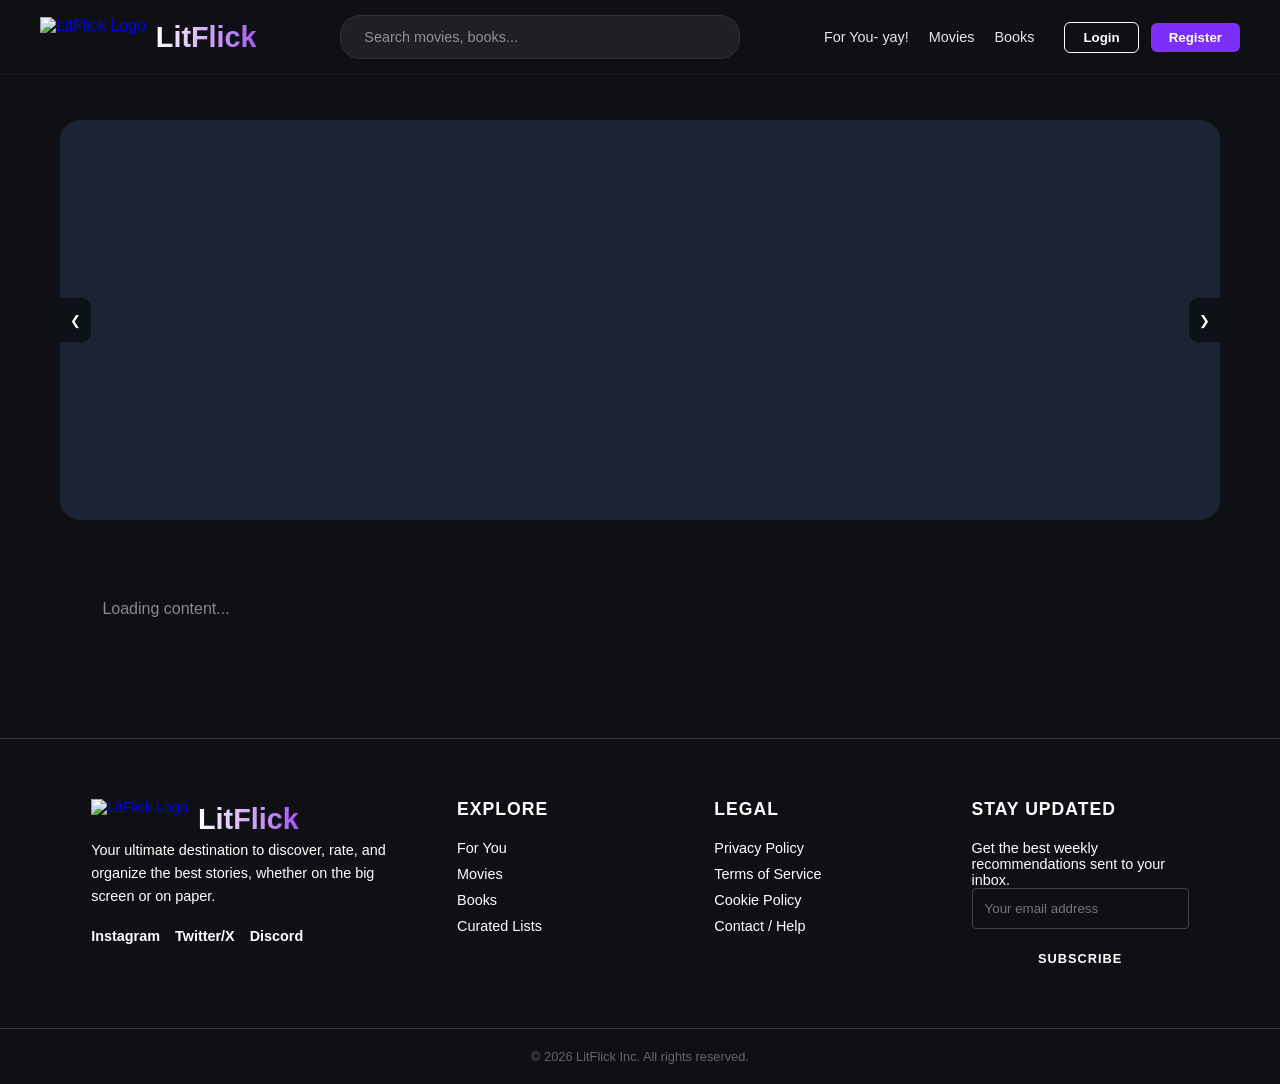
==== frontend/index.html @ e98eb0b5 "webhook final boss" ====
<!doctype html>
<html lang="en">

<head>
  <meta charset="UTF-8" />
  <meta name="viewport" content="width=device-width, initial-scale=1.0" />
  <title>LitFlick | Movie & Book Recommender</title>
  <link rel="stylesheet" href="style.css">
</head>

<body>
  <header class="main-header">
    <div class="header-left">
      <a href="#" class="logo-link">
        <img src="favicon/icono.png" alt="LitFlick Logo" class="logo-img">
      <h1 class="logo">LitFlick</h1>
      </a>
    </div>

    <div class="header-center">
    <div class="search-container">
        <input type="text" id="searchInput" placeholder="Search movies, books..." onkeyup="handleSearch()">
        <span id="clearSearch" class="clear-btn" onclick="clearSearchInput()">&times;</span>
    </div>
</div>

    <div class="header-right">
      <nav class="nav-links">
        <a href="#" class="nav-item" onclick="switchTab('recommendations')">For You- yay!</a>
        <a href="#" class="nav-item" onclick="switchTab('movies')">Movies</a>
        <a href="#" class="nav-item" onclick="switchTab('books')">Books</a>
      </nav>

      <div class="auth-buttons">
        <div class="user-info" id="userInfo">
          <span id="username" style="margin-right: 10px; font-size: 0.9rem;"></span>
        </div>
        <button class="btn-outline" id="loginBtn" onclick="showLoginModal()">Login</button>
        <button class="btn-purple" id="registerBtn" onclick="showRegisterModal()">Register</button>
        <button class="btn-outline" id="logoutBtn" onclick="logout()" style="display: none">Logout</button>
      </div>
    </div>
  </header>

  <div class="container">
    <div class="hero-carousel" id="heroCarousel">
      <button class="carousel-btn prev" onclick="moveCarousel(-1)">&#10094;</button>
      <div class="carousel-container" id="carouselContainer"></div>
      <button class="carousel-btn next" onclick="moveCarousel(1)">&#10095;</button>
      <div class="carousel-dots" id="carouselDots"></div>
    </div>

    <div id="stats" style="margin-bottom: 20px; opacity: 0.6; font-size: 0.9rem;"></div>

    <div class="grid" id="content">
      <div class="loading">Loading content...</div>
    </div>
  </div>

  <div class="modal" id="loginModal">
    <div class="modal-content" style="position: relative;">
      <span onclick="closeModal()"
        style="position: absolute; top: 10px; right: 15px; cursor: pointer; font-size: 1.5rem; opacity: 0.5;">&times;</span>

      <h2 id="modalTitle" style="margin-bottom: 20px;">Welcome</h2>
      <form id="authForm" onsubmit="handleAuth(event)">
        <div id="emailGroup" class="hidden" style="margin-bottom: 15px;">
          <input type="email" id="email" placeholder="Email"
            style="width:100%; padding:10px; background:#0f1014; border:1px solid #333; color:white; border-radius:5px;">
        </div>
        <input type="text" id="authUsername" placeholder="Username" required
          style="width:100%; padding:10px; margin-bottom:15px; background:#0f1014; border:1px solid #333; color:white; border-radius:5px;">
        <input type="password" id="authPassword" placeholder="Password" required
          style="width:100%; padding:10px; margin-bottom:15px; background:#0f1014; border:1px solid #333; color:white; border-radius:5px;">
        <button type="submit" class="btn-purple" style="width: 100%; padding: 12px;">Continue</button>
      </form>
      <p style="text-align:center; margin-top:15px; font-size:0.8rem;">
        <a onclick="toggleAuthMode()" style="color:#a855f7; cursor:pointer;">Switch Login/Register</a>
      </p>
    </div>
  </div>

  <footer class="site-footer">
    <div class="footer-container">

      <div class="footer-col">
        <div class="header-left">
      <a href="#" class="logo-link">
        <img src="favicon/icono.png" alt="LitFlick Logo" class="logo-img">
      <h1 class="logo">LitFlick</h1>
      </a>
      </div>
        <p class="footer-desc">
          Your ultimate destination to discover, rate, and organize the best stories, whether on the big
          screen or on paper.
        </p>
        <div class="social-icons">
          <a href="#" class="social-link">Instagram</a>
          <a href="#" class="social-link">Twitter/X</a>
          <a href="#" class="social-link">Discord</a>
        </div>
      </div>

      <div class="footer-col">
        <h3>Explore</h3>
        <ul class="footer-links">
          <li><a href="javascript:void(0)" onclick="switchTab('recommendations')">For You</a></li>
          <li><a href="javascript:void(0)" onclick="switchTab('movies')">Movies</a></li>
          <li><a href="javascript:void(0)" onclick="switchTab('books')">Books</a></li>
          <li><a href="#">Curated Lists</a></li>
        </ul>
      </div>

      <div class="footer-col">
        <h3>Legal</h3>
        <ul class="footer-links">
          <li><a href="#">Privacy Policy</a></li>
          <li><a href="#">Terms of Service</a></li>
          <li><a href="#">Cookie Policy</a></li>
          <li><a href="#">Contact / Help</a></li>
        </ul>
      </div>

      <div class="footer-col newsletter-col">
        <h3>Stay Updated</h3>
        <p>Get the best weekly recommendations sent to your inbox.</p>
        <form class="newsletter-form">
          <input type="email" placeholder="Your email address">
          <button type="button">Subscribe</button>
        </form>
      </div>

    </div>

    <div class="footer-bottom">
      <p>&copy; 2026 LitFlick Inc. All rights reserved.</p>
    </div>
  </footer>

  <script src="script.js"></script>

  <div id="logoutModal" class="modal">
    <div class="modal-content logout-modal-box">
        <div class="modal-icon">⚠️</div>
        <h2>Sign Out</h2>
        <p>Are you sure you want to log out of LitFlick?</p>
        <div class="modal-actions">
            <button class="btn-cancel" onclick="closeLogoutModal()">Cancel</button>
            <button class="btn-confirm-logout" onclick="confirmLogout()">Logout</button>
        </div>
    </div>
</div>

</body>

</html>
---- frontend/style.css ----
::selection {
    background: #a855f7; /* Color de fondo al resaltar */
    color: white;        /* Color del texto al resaltar */
}

* {
    margin: 0;
    padding: 0;
    box-sizing: border-box;
}

body {
    font-family: "Segoe UI", Roboto, Helvetica, Arial, sans-serif;
    background: #0f1014;
    color: white;
    min-height: 100vh;
    padding-top: 80px;
    
}

.container {
    max-width: 1200px;
    margin: 0 auto;
    padding: 20px;
}

/* --- NAVBAR FIXED  --- */
.main-header {
    display: flex;
    justify-content: space-between;
    align-items: center;
    padding: 15px 40px;
    background: #0f1014;
    position: fixed;
    top: 0;
    left: 0;
    right: 0;
    z-index: 1000;
    border-bottom: 1px solid rgba(255, 255, 255, 0.05);
}

.logo {
    font-size: 1.8rem;
    font-weight: 800;
    background: linear-gradient(to right, #ffffff, #a855f7);
    background-clip: text;
    -webkit-text-fill-color: transparent;
}

.header-center {
    flex: 0 1 400px;
}

.search-container {
    display: flex;
    align-items: center;
    background: #1f2025;
    border-radius: 20px;
    padding: 5px 15px;
    border: 1px solid #333;
    position: relative;
}

.search-container input {
    background: transparent !important;
    border: none;
    color: rgb(116, 109, 109) !important;
    padding: 8px;
    width: 100%;
    outline: none;
    font-size: 0.9rem;
    -webkit-text-fill-color: rgb(150, 143, 143) !important;
}

.search-container input::placeholder {
    color: rgba(255, 255, 255, 0.5); 
}

.search-container input:focus, 
.search-container input:active {
    background: transparent !important;
    color: rgb(112, 106, 106) !important;
}

.search-container input:-webkit-autofill,
.search-container input:-webkit-autofill:hover, 
.search-container input:-webkit-autofill:focus {
    -webkit-text-fill-color: white !important; 
    -webkit-box-shadow: 0 0 0px 1000px #1f2025 inset !important; 
    transition: background-color 5000s ease-in-out 0s;
}
.search-container input:-webkit-autofill:active {
    -webkit-text-fill-color: white !important; /* Color del texto */
    -webkit-box-shadow: 0 0 0 30px #1f2025 inset !important; /* Fondo del input */
    caret-color: white !important; /* Cursor blanco */
    transition: background-color 5000s ease-in-out 0s;
}

.search-container input:-webkit-autofill {
    -webkit-text-fill-color: white !important;
    transition: background-color 5000s ease-in-out 0s;
}

.clear-btn {
    color: white;
    font-size: 1.2rem;
    cursor: pointer;
    opacity: 0.5;
    padding-left: 10px;
    transition: 0.3s;
    user-select: none;    
    margin-left: 10px;  
    height: 100%;   
    display: flex;    
    align-items: center;  
    justify-content: center;
    line-height: 1;
}

.clear-btn:hover {
    opacity: 1;
    color: #a855f7;
}

.header-right {
    display: flex;
    align-items: center;
    gap: 30px;
}

.nav-links {
    display: flex;
    gap: 20px;
}

.nav-item {
    color: #e5e7eb;
    text-decoration: none;
    font-size: 0.9rem;
    transition: 0.3s;
}

.nav-item:hover {
    color: #a855f7;
}

.auth-buttons {
    display: flex;
    gap: 12px;
}

/* Navbar buttons */
.btn-outline {
    background: transparent;
    border: 1.5px solid white;
    color: white;
    padding: 7px 18px;
    border-radius: 6px;
    cursor: pointer;
    font-weight: 600;
}

.btn-purple {
    background: #7b2ff7;
    border: none;
    color: white;
    padding: 7px 18px;
    border-radius: 6px;
    cursor: pointer;
    font-weight: 600;
}

.btn-purple:hover {
    background: #6d28d9;
}

/* --- HERO CAROUSEL --- */
.hero-carousel {
    position: relative;
    width: 100%;
    height: 400px;
    margin-top: 20px;
    margin-bottom: 40px;
    border-radius: 20px;
    overflow: hidden;
    background: #1b2432;
}

.carousel-container {
    display: flex;
    height: 100%;
    transition: transform 0.5s ease-in-out;
}

.slide {
    min-width: 100%;
    height: 100%;
    display: flex;
    align-items: center;
    background-color: #1b2432;
    background-size: cover;
    background-position: center;
    position: relative;
}

.slide::before {
    content: '';
    position: absolute;
    inset: 0;
    background: linear-gradient(90deg, rgba(15, 16, 20, 1) 30%, rgba(15, 16, 20, 0) 100%);
}

.slide-content {
    position: relative;
    z-index: 2;
    padding: 0 60px;
    max-width: 600px;
}

.slide-content h2 {
    font-size: 2.5rem;
    margin-bottom: 10px;
}

.slide-tag {
    color: #c3f73a;
    font-weight: bold;
    text-transform: uppercase;
    font-size: 0.8rem;
    margin-bottom: 10px;
    display: block;
}

.carousel-btn {
    position: absolute;
    top: 50%;
    transform: translateY(-50%);
    background: rgba(0, 0, 0, 0.5);
    color: white;
    border: none;
    padding: 15px 10px;
    cursor: pointer;
    z-index: 10;
}

.prev {
    left: 0;
    border-radius: 0 10px 10px 0;
}

.next {
    right: 0;
    border-radius: 10px 0 0 10px;
}

/* --- GRID & CARDS --- */
.grid {
    display: grid;
    grid-template-columns: repeat(auto-fill, minmax(200px, 1fr));
    gap: 25px;
    align-items: start;
}

.card {
    background: #1b2432;
    border-radius: 12px;
    overflow: hidden;
    position: relative;
    transition: 0.3s;
    border: 1px solid rgba(255, 255, 255, 0.05);
}

.card:hover {
    transform: translateY(-10px);
    border-color: #a855f7;
}

.card-image-container {
    width: 100%;
    aspect-ratio: 2 / 3;
    position: relative;
}

.card img {
    width: 100%;
    height: 100%;
    object-fit: cover;
    image-rendering: -webkit-optimize-contrast; 
    background-color: #1b2432;
}

.rating-badge {
    position: absolute;
    top: 10px;
    right: 10px;
    background: rgba(0, 0, 0, 0.8);
    color: #ffd700;
    padding: 4px 8px;
    border-radius: 6px;
    font-weight: bold;
    font-size: 0.8rem;
}

.card-content {
    padding: 15px;
}

.card-content h3 {
    font-size: 0.95rem;
    margin-bottom: 5px;
    white-space: nowrap;
    overflow: hidden;
    text-overflow: ellipsis;
}

/* --- MODALS --- */
.modal {
    display: none;
    position: fixed;
    inset: 0;
    background: rgba(0, 0, 0, 0.8);
    z-index: 2000;
    align-items: center;
    justify-content: center;
}

.modal.active {
    display: flex;
}

.modal-content {
    background: #1b2432;
    padding: 30px;
    border-radius: 15px;
    width: 90%;
    max-width: 380px;
}

/* Utils */
.loading {
    text-align: center;
    padding: 40px;
    opacity: 0.5;
}

.hidden {
    display: none;
}

/* We use a more specific selector to win the CSS priority war */
body div#carouselContainer .slide .slide-content .slide-desc {
    text-transform: none !important;      /* Forces lowercase support */
    font-variant: normal !important;      /* Disables 'Small Caps' features */
    font-family: Arial, sans-serif !important; /* Temporarily switch to a standard font to test */
    font-weight: 400 !important;          /* Ensures it's not a heavy bold font */
    display: block !important;
}

/* User area aligned */
#userInfo {
    display: none;
    /* Se activa con JS */
    align-items: center;
    margin-right: 15px;
}

#username {
    display: flex;
    align-items: center;
    gap: 8px;
    
    color: #e5e7eb;
    font-weight: 500;
}

/* Avatar style*/
.nav-avatar {
    width: 30px;
    height: 30px;
    border-radius: 50%;
    object-fit: cover;
    border: 1px solid rgba(255, 255, 255, 0.2);
    background: #1f2025;
}

/* Auth buttons aligned */
.auth-buttons {
    display: flex;
    align-items: center;
    gap: 12px;
}

.rating-section {
    border-top: 1px solid rgba(255, 255, 255, 0.1);
    padding-top: 10px;
    margin-top: 5px;
}

.star:hover {
    transform: scale(1.2);
    display: inline-block;
    color: #ffd700 !important;
}

.star.filled {
    color: #ffd700 !important;
    text-shadow: 0 0 5px rgba(255, 215, 0, 0.5);
}

/* ================= FOOTER STYLES ================= */
.site-footer {
    background-color: var(--bg-secondary);
    padding: 60px 0 20px 0;
    margin-top: 60px;
    border-top: 1px solid #333;
    font-size: 0.9rem;
}

.footer-container {
    max-width: 1200px;
    margin: 0 auto;
    padding: 0 4%;
    display: flex;
    flex-wrap: wrap;
    justify-content: space-between;
    gap: 40px;
}

/* Columns */
.footer-col {
    flex: 1;
    min-width: 200px;
}

/* Specific style for Brand column */
.footer-col:first-child {
    flex: 1.5;
}

.footer-logo {
    font-size: 1.5rem;
    font-weight: 800;
    color: var(--text-primary);
    text-decoration: none;
    display: inline-block;
    margin-bottom: 15px;
    /* Uses the existing gradient logic */
    background: linear-gradient(135deg, #ffffff 30%, var(--accent-color) 100%);
    /*-webkit-background-clip: text;*/
    -webkit-text-fill-color: transparent;
}

.footer-desc {
    color: var(--text-secondary);
    line-height: 1.6;
    margin-bottom: 20px;
    max-width: 300px;
}

.footer-col h3 {
    color: var(--text-primary);
    margin-bottom: 20px;
    font-size: 1.1rem;
    text-transform: uppercase;
    letter-spacing: 1px;
}

.footer-links {
    list-style: none;
}

.footer-links li {
    margin-bottom: 10px;
}

.footer-links a,
.social-link {
    text-decoration: none;
    color: var(--text-secondary);
    transition: all 0.3s ease;
    display: inline-block;
}

.footer-links a:hover,
.social-link:hover {
    color: var(--accent-color);
    transform: translateX(5px);
    /* Small movement effect */
}

/* Social Icons Area */
.social-icons {
    display: flex;
    gap: 15px;
    font-weight: 600;
    margin-top: 15px;
}

/* Newsletter Form */
.newsletter-form {
    display: flex;
    flex-direction: column;
    gap: 10px;
}

.newsletter-form input {
    padding: 12px;
    border-radius: 4px;
    border: 1px solid #444;
    background-color: var(--bg-main);
    color: white;
    font-family: inherit;
}

.newsletter-form button {
    padding: 12px;
    border-radius: 4px;
    border: none;
    background-color: var(--accent-color);
    color: white;
    font-weight: bold;
    cursor: pointer;
    transition: background 0.3s;
    text-transform: uppercase;
    font-size: 0.8rem;
    letter-spacing: 1px;
}

.newsletter-form button:hover {
    background-color: #7214c7;
}

/* Footer Bottom */
.footer-bottom {
    text-align: center;
    margin-top: 50px;
    padding-top: 20px;
    border-top: 1px solid #333;
    color: #666;
    font-size: 0.8rem;
}

#logoutBtn:hover {
    border-color: #7e50a1;
    color: #e6dfee;
    background: #5c2b85;
}

/* Logout Modal styles */
.logout-modal-box {
    max-width: 400px;
    text-align: center;
    padding: 30px !important;
    border: 1px solid #333;
    background: #161b22 !important; 
    border-radius: 15px !important;
}

.modal-icon {
    font-size: 3rem;
    margin-bottom: 10px;
}

.logout-modal-box h2 {
    margin-bottom: 10px;
    color: #fff;
}

.logout-modal-box p {
    opacity: 0.7;
    margin-bottom: 25px;
}

.modal-actions {
    display: flex;
    gap: 15px;
    justify-content: center;
}

.btn-cancel {
    background: transparent;
    border: 1px solid #444;
    color: white;
    padding: 10px 25px;
    border-radius: 8px;
    cursor: pointer;
    font-weight: bold;
}

.btn-confirm-logout {
    background: #7e50a1;
    border: none;
    color: white;
    padding: 10px 25px;
    border-radius: 8px;
    cursor: pointer;
    font-weight: bold;
    transition: 0.3s;
}

.btn-confirm-logout:hover {
    background: #6d2e8a;
    transform: scale(1.05);
}


.modal.active {
    display: flex;
    align-items: center;
    justify-content: center;
    backdrop-filter: blur(5px);
    background-color: rgba(0, 0, 0, 0.7);
}

.user-profile-link:hover {
    opacity: 0.8;
}

.user-profile-link:hover .nav-avatar {
    border-color: #a855f7;
    transform: scale(1.1);
}

.nav-avatar {
    transition: all 0.3s ease;
}


#avatarInput {
    display: none;
}

.profile-input {
    width: 100%;
    padding: 12px;
    background: #0f1014;
    border: 1px solid #333;
    color: white;
    border-radius: 8px;
    outline: none;
}

.profile-input:focus {
    border-color: #a855f7;
}

/* 
To align icon and text horizontally */
.logo-link {
    display: flex;
    align-items: center;
    text-decoration: none; 
    gap: 10px;      
}

/* To control the image size */
.logo-img {
    height: 40px;       
    width: auto;
    display: block;
}

/* Make sure the H1 doesn't have margins that will mess up the alignment. */
.logo {
    margin: 0;
    line-height: 1;
}

/* If the image is basically a white block (like Google's placeholder), 
   we can use a mix-blend-mode to make it invisible against a dark background */
.grid-img {
    mix-blend-mode: screen; /* This hides white backgrounds on dark themes */
    background-color: #1b2432; /* Matches your card background */
    width: 100%;
    height: 100%;
    display: block;
    object-fit: cover;
    background: #1b2432;
}



.card {
    /* Ensure the grid doesn't jump around too much */
    min-height: 400px; 
}

#carouselContainer {
    display: flex;
    /* This controls the speed. Lower = Faster. 
       cubic-bezier makes the start/end feel more natural. */
    transition: transform 0.5s cubic-bezier(0.25, 1, 0.5, 1);
    width: 100%;
    will-change: transform; /* Helps the browser optimize the movement */
}

/* --- RECOMMENDATION UNLOCK SECTION --- */
.auth-cta-container {
    grid-column: 1 / -1;
    display: flex;
    flex-direction: column;
    align-items: center;    /* Center content horizontally */
    justify-content: center; 
    text-align: center;     /* Center text lines */
    padding: 80px 20px;
    background: rgba(255, 255, 255, 0.02); 
    border-radius: 20px;
    border: 1px solid rgba(168, 85, 247, 0.1); 
    margin: 40px 0;
}

.auth-cta-container h2 {
    font-size: 2.8rem;
    font-weight: 800;
    margin-bottom: 20px;
    background: linear-gradient(to right, #ffffff, #a855f7);
    
    /* FIX: Added standard property to remove VS Code orange warning */
    -webkit-background-clip: text;
    background-clip: text; 
    -webkit-text-fill-color: transparent;
}

.auth-cta-container p {
    color: #94a3b8;
    max-width: 450px;
    line-height: 1.6;
    /* Increased margin to push the button further down */
    margin-bottom: 40px; 
    font-size: 1.1rem;
}

/* THE "LOGIN NOW" BUTTON */
.btn-cta-login {
    background: linear-gradient(135deg, #a855f7 0%, #7e22ce 100%);
    color: white;
    padding: 16px 40px;
    font-size: 1rem;
    font-weight: 700;
    border: none;
    border-radius: 12px;
    cursor: pointer;
    text-transform: uppercase;
    letter-spacing: 1.5px;
    transition: all 0.3s ease;
    
    /* Added a bit of extra top margin for safety */
    margin-top: 10px;
    
    /* Neon glow effect */
    box-shadow: 0 4px 20px rgba(168, 85, 247, 0.4);
}

.btn-cta-login:hover {
    transform: translateY(-4px); /* Moves up slightly when hovered */
    box-shadow: 0 8px 30px rgba(168, 85, 247, 0.6);
    background: linear-gradient(135deg, #b76eff 0%, #8b5cf6 100%);
}
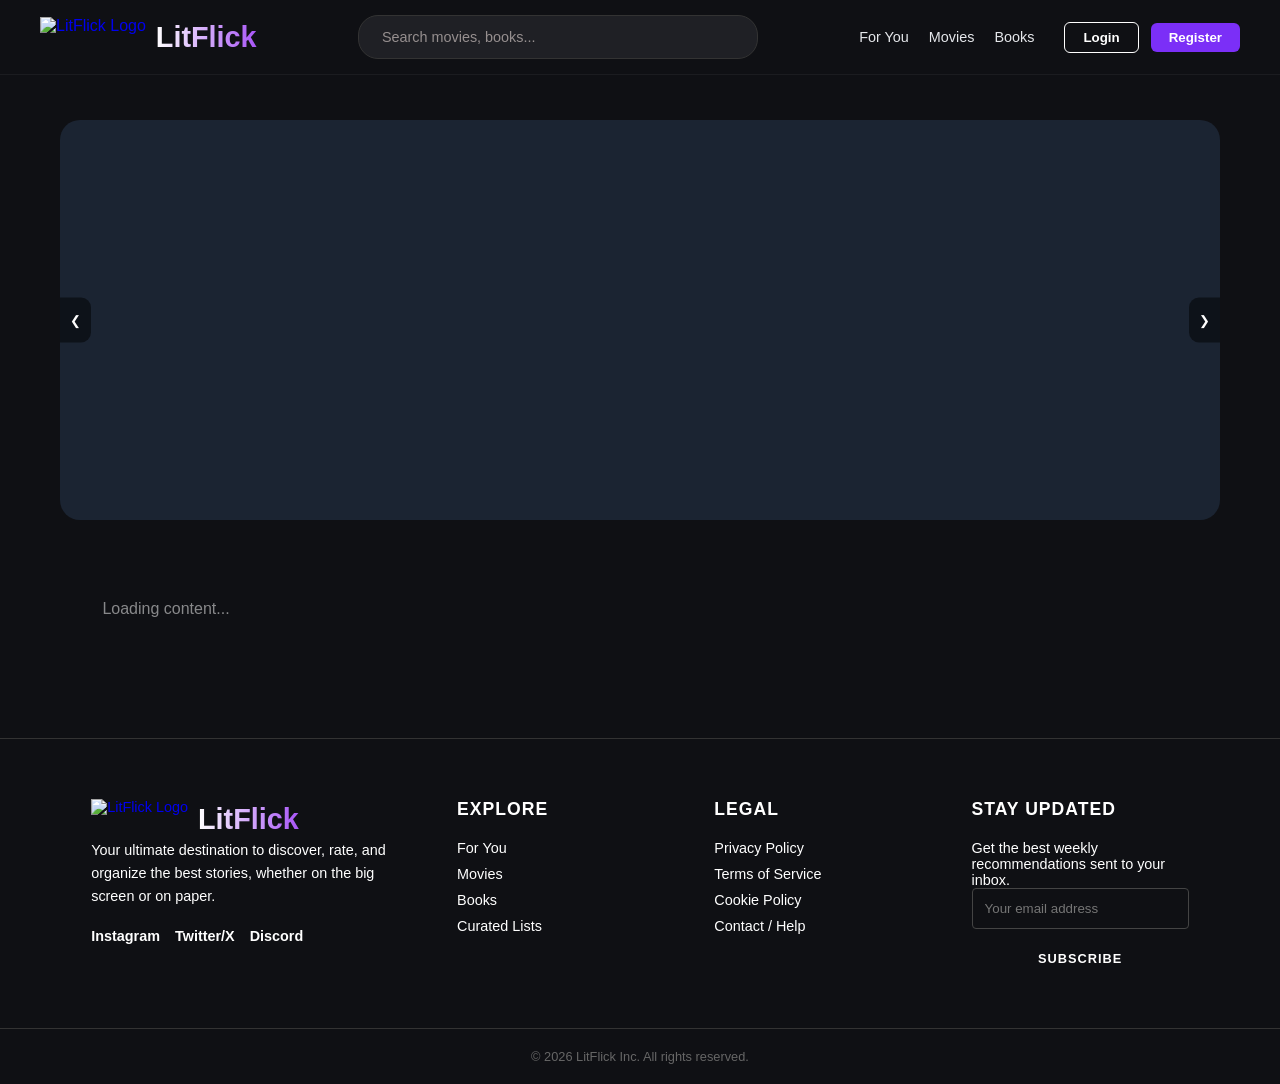
==== commit efba318f: "Responsiveness" ====
--- a/frontend/index.html
+++ b/frontend/index.html
@@ -13,20 +13,27 @@
     <div class="header-left">
       <a href="#" class="logo-link">
         <img src="favicon/icono.png" alt="LitFlick Logo" class="logo-img">
-      <h1 class="logo">LitFlick</h1>
+        <h1 class="logo">LitFlick</h1>
       </a>
     </div>
 
     <div class="header-center">
-    <div class="search-container">
+      <div class="search-container">
         <input type="text" id="searchInput" placeholder="Search movies, books..." onkeyup="handleSearch()">
         <span id="clearSearch" class="clear-btn" onclick="clearSearchInput()">&times;</span>
+      </div>
+    </div>
+
+    <div class="header-right" id="navDrawer">
+
+      <div class="mobile-only-search">
+    <div class="search-container">
+        <input type="text" id="searchInputMobile" placeholder="Search..." onkeyup="handleSearch(true)">
+        <span id="clearSearchMobile" class="clear-btn" onclick="clearSearchInput(true)">&times;</span>
     </div>
 </div>
-
-    <div class="header-right">
       <nav class="nav-links">
-        <a href="#" class="nav-item" onclick="switchTab('recommendations')">For You- yay!</a>
+        <a href="#" class="nav-item" onclick="switchTab('recommendations')">For You</a>
         <a href="#" class="nav-item" onclick="switchTab('movies')">Movies</a>
         <a href="#" class="nav-item" onclick="switchTab('books')">Books</a>
       </nav>
@@ -39,6 +46,11 @@
         <button class="btn-purple" id="registerBtn" onclick="showRegisterModal()">Register</button>
         <button class="btn-outline" id="logoutBtn" onclick="logout()" style="display: none">Logout</button>
       </div>
+    </div>
+    <div class="hamburger" id="hamburger" onclick="toggleMobileMenu()">
+      <span></span>
+      <span></span>
+      <span></span>
     </div>
   </header>
 
@@ -85,11 +97,11 @@
 
       <div class="footer-col">
         <div class="header-left">
-      <a href="#" class="logo-link">
-        <img src="favicon/icono.png" alt="LitFlick Logo" class="logo-img">
-      <h1 class="logo">LitFlick</h1>
-      </a>
-      </div>
+          <a href="#" class="logo-link">
+            <img src="favicon/icono.png" alt="LitFlick Logo" class="logo-img">
+            <h1 class="logo">LitFlick</h1>
+          </a>
+        </div>
         <p class="footer-desc">
           Your ultimate destination to discover, rate, and organize the best stories, whether on the big
           screen or on paper.
@@ -141,16 +153,16 @@
 
   <div id="logoutModal" class="modal">
     <div class="modal-content logout-modal-box">
-        <div class="modal-icon">⚠️</div>
-        <h2>Sign Out</h2>
-        <p>Are you sure you want to log out of LitFlick?</p>
-        <div class="modal-actions">
-            <button class="btn-cancel" onclick="closeLogoutModal()">Cancel</button>
-            <button class="btn-confirm-logout" onclick="confirmLogout()">Logout</button>
-        </div>
+      <div class="modal-icon">⚠️</div>
+      <h2>Sign Out</h2>
+      <p>Are you sure you want to log out of LitFlick?</p>
+      <div class="modal-actions">
+        <button class="btn-cancel" onclick="closeLogoutModal()">Cancel</button>
+        <button class="btn-confirm-logout" onclick="confirmLogout()">Logout</button>
+      </div>
     </div>
-</div>
+  </div>
 
 </body>
 
-</html>
+</html>
--- a/frontend/style.css
+++ b/frontend/style.css
@@ -757,3 +757,177 @@
     background: linear-gradient(135deg, #b76eff 0%, #8b5cf6 100%);
 }
 
+/* --- RESPONSIVE DESIGN --- */
+
+/* Hamburger Icon */
+.hamburger {
+    display: none;
+    flex-direction: column;
+    gap: 5px;
+    cursor: pointer;
+    z-index: 1001;
+    padding: 10px;
+}
+
+.hamburger span {
+    width: 25px;
+    height: 3px;
+    background-color: white;
+    border-radius: 2px;
+    transition: 0.3s;
+}
+
+/* Tablet & Mobile (992px and down) */
+@media (max-width: 1070px) {
+    .hamburger {
+        display: flex;
+    }
+
+    .header-center {
+        flex: 0 1 200px; /* Shorter search bar */
+    }
+
+    .header-right {
+        position: fixed;
+        top: 0;
+        right: -280px; /* Hidden by default */
+        width: 280px;
+        height: 100vh;
+        background: #1b2432;
+        flex-direction: column;
+        justify-content: flex-start;
+        
+        
+        gap: 40px;
+        transition: 0.4s cubic-bezier(0.4, 0, 0.2, 1);
+        box-shadow: -10px 0 30px rgba(0,0,0,0.5);
+        z-index: 1000;
+
+
+        
+        align-items: center;      /* Centers items horizontally */
+        text-align: center;       /* Centers text inside items */
+        padding: 80px 30px 40px;  /* Adjust padding if needed */
+    
+    }
+
+    .header-right.active {
+        right: 0;
+    }
+
+    .nav-links {
+        flex-direction: column;
+        gap: 25px;
+        width: 100%;
+    }
+
+    .nav-item {
+        font-size: 1.2rem;
+        display: block;
+        width: 100%;
+    }
+
+    .auth-buttons {
+        display: flex;
+        flex-direction: column;
+        align-items: center;    /* Centers the buttons and user-info block */
+        width: 100%;
+        gap: 20px;
+        border-top: 1px solid rgba(255, 255, 255, 0.1);
+        padding-top: 25px;
+        margin-top: 10px;
+    }
+
+    #userInfo {
+        margin-bottom: 20px;
+    }
+
+    /* Animation for Hamburger to X */
+    .hamburger.open span:nth-child(1) { transform: rotate(45deg) translate(5px, 6px); }
+    .hamburger.open span:nth-child(2) { opacity: 0; }
+    .hamburger.open span:nth-child(3) { transform: rotate(-45deg) translate(5px, -6px); }
+
+    /* Hero Carousel adjustment */
+    .hero-carousel { height: 300px; }
+    .slide-content h2 { font-size: 1.8rem; }
+    .slide-content { padding: 0 30px; }
+}
+
+/* Phones (600px and down) */
+@media (max-width: 600px) {
+    .main-header { padding: 10px 20px; }    
+    .logo { font-size: 1.4rem; }
+    .logo-img { height: 30px; }
+
+    .header-right {
+        justify-content: flex-start;
+        align-items: center;      /* Centers items horizontally */
+        text-align: center;       /* Centers text inside items */
+        flex-direction: column;
+        padding: 80px 25px 40px;  /* Adjust padding if needed */
+        gap: 10px;
+    }
+
+    .nav-links {
+        display: flex;
+        flex-direction: column;
+        align-items: center;      /* Centers links horizontally */        
+        width: 100%;
+        gap: 15px;
+    }
+
+    .nav-item {
+        width: 100%;
+        font-size: 1.2rem;
+    }
+
+    .header-center { display: none; } /* Hide search or move it to menu */
+
+    .grid {
+        grid-template-columns: repeat(2, 1fr); /* 2 items per row on mobile */
+        gap: 15px;
+    }
+
+    .hero-carousel { height: 250px; }
+    .slide-desc { display: none !important; } /* Hide desc on very small screens */
+
+    .auth-buttons {
+        display: flex;
+        flex-direction: column;
+        align-items: center;
+        width: 100%;
+        gap: 15px;
+        border-top: 1px solid rgba(255, 255, 255, 0.1);
+        padding-top: 20px;
+        margin-top: 10px; /* Separates the logout section from the links */
+    }
+}
+
+
+/* By default, the menu search bar is hidden. */
+.mobile-only-search {
+    display: none;
+}
+
+/* When the screen is smaller than 600px */
+@media (max-width: 600px) {
+    /* 1. We hide the search bar that's in the center of the header */
+    header > .header-center {
+        display: none !important;
+    }
+
+    /* 2. We show the search bar that is inside the hamburger menu. */
+    .mobile-only-search {
+        display: block;
+        width: 100%;
+        margin-bottom: 5px; /* Space before 'For You' */
+    }
+
+    .mobile-only-search .search-container {
+        width: 100%;
+        background: #0f1014;        
+    }
+}
+
+
+
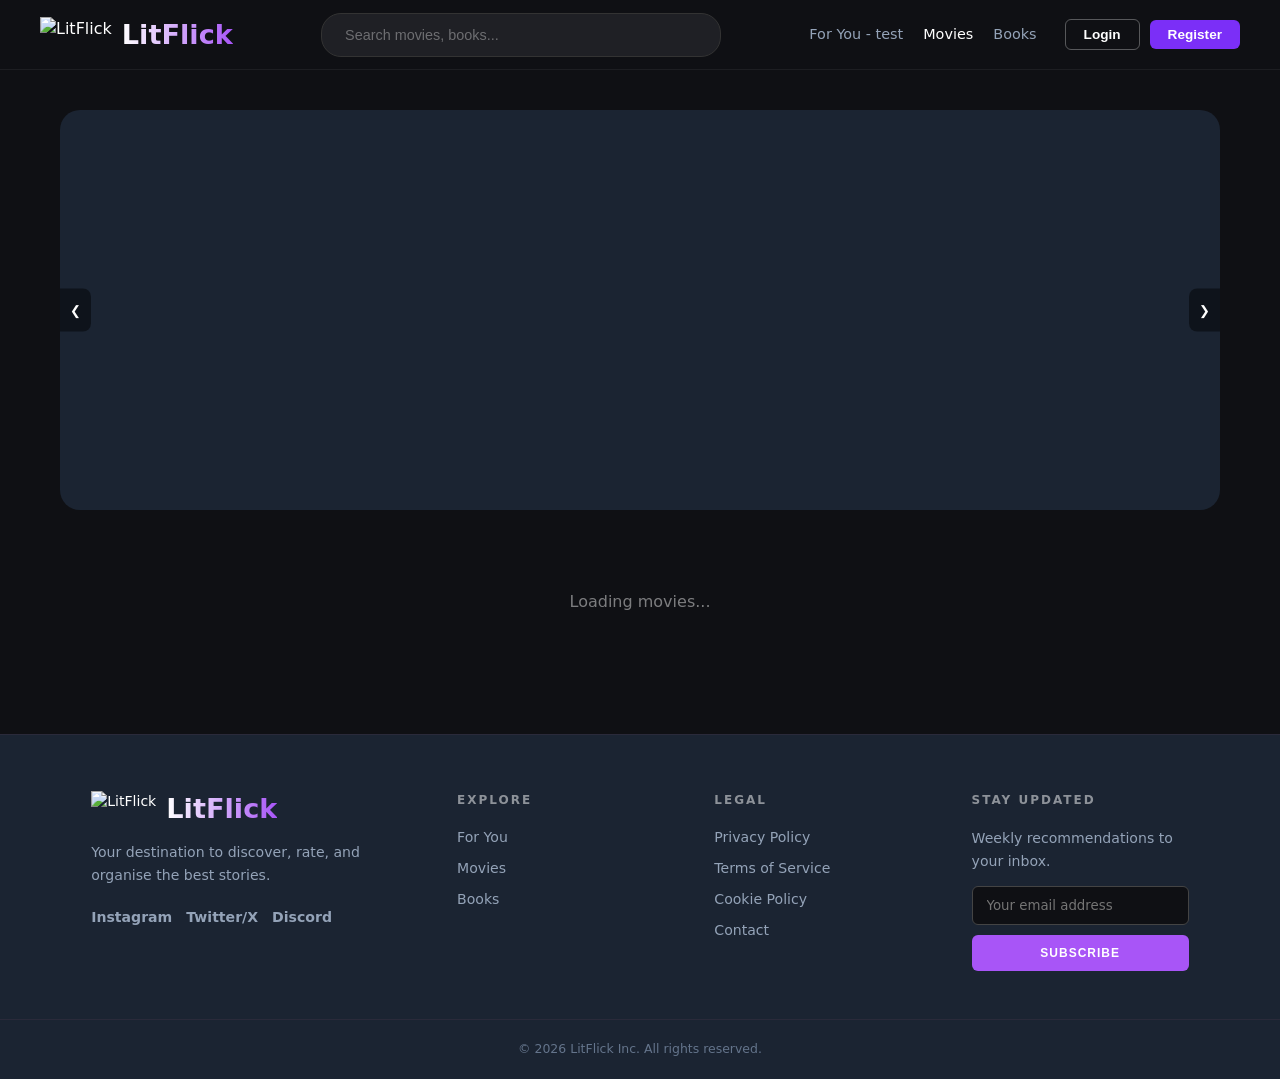
==== commit 8694fccf: "test for showcase" ====
--- a/frontend/index.html
+++ b/frontend/index.html
@@ -1,168 +1,223 @@
 <!doctype html>
 <html lang="en">
-
-<head>
-  <meta charset="UTF-8" />
-  <meta name="viewport" content="width=device-width, initial-scale=1.0" />
-  <title>LitFlick | Movie & Book Recommender</title>
-  <link rel="stylesheet" href="style.css">
-</head>
-
-<body>
-  <header class="main-header">
-    <div class="header-left">
-      <a href="#" class="logo-link">
-        <img src="favicon/icono.png" alt="LitFlick Logo" class="logo-img">
-        <h1 class="logo">LitFlick</h1>
-      </a>
+  <head>
+    <meta charset="UTF-8" />
+    <meta name="viewport" content="width=device-width, initial-scale=1.0" />
+    <title>LitFlick | Movies</title>
+    <link rel="stylesheet" href="style.css" />
+  </head>
+  <body>
+    <header class="main-header">
+      <div class="header-left">
+        <a href="index.html" class="logo-link">
+          <img src="favicon/icono.png" alt="LitFlick" class="logo-img" />
+          <h1 class="logo">LitFlick</h1>
+        </a>
+      </div>
+      <div class="header-center">
+        <div class="search-container">
+          <input
+            type="text"
+            id="searchInput"
+            placeholder="Search movies, books..."
+            onkeyup="handleSearch()"
+          />
+          <span id="clearSearch" class="clear-btn" onclick="clearSearchInput()"
+            >&times;</span
+          >
+        </div>
+      </div>
+      <div class="header-right">
+        <nav class="nav-links">
+          <a href="recommendations.html" class="nav-item">For You - test</a>
+          <a href="index.html" class="nav-item active">Movies</a>
+          <a href="books.html" class="nav-item">Books</a>
+          <a
+            href="admin.html"
+            class="nav-item"
+            id="adminNavLink"
+            style="display: none; color: #a855f7"
+            >Admin</a
+          >
+        </nav>
+        <div class="auth-buttons">
+          <div class="user-info" id="userInfo">
+            <span id="username" style="font-size: 0.9rem"></span>
+          </div>
+          <button class="btn-outline" id="loginBtn" onclick="showLoginModal()">
+            Login
+          </button>
+          <button
+            class="btn-purple"
+            id="registerBtn"
+            onclick="showRegisterModal()"
+          >
+            Register
+          </button>
+          <button
+            class="btn-outline"
+            id="logoutBtn"
+            onclick="logout()"
+            style="display: none"
+          >
+            Logout
+          </button>
+        </div>
+      </div>
+    </header>
+
+    <div class="container">
+      <div class="hero-carousel" id="heroCarousel">
+        <button class="carousel-btn prev" onclick="moveCarousel(-1)">
+          &#10094;
+        </button>
+        <div id="carouselContainer"></div>
+        <button class="carousel-btn next" onclick="moveCarousel(1)">
+          &#10095;
+        </button>
+        <div class="carousel-dots" id="carouselDots"></div>
+      </div>
+      <div
+        id="stats"
+        style="margin-bottom: 20px; opacity: 0.6; font-size: 0.9rem"
+      ></div>
+      <div class="grid" id="content">
+        <div class="loading">Loading movies...</div>
+      </div>
     </div>
 
-    <div class="header-center">
-      <div class="search-container">
-        <input type="text" id="searchInput" placeholder="Search movies, books..." onkeyup="handleSearch()">
-        <span id="clearSearch" class="clear-btn" onclick="clearSearchInput()">&times;</span>
-      </div>
-    </div>
-
-    <div class="header-right" id="navDrawer">
-
-      <div class="mobile-only-search">
-    <div class="search-container">
-        <input type="text" id="searchInputMobile" placeholder="Search..." onkeyup="handleSearch(true)">
-        <span id="clearSearchMobile" class="clear-btn" onclick="clearSearchInput(true)">&times;</span>
-    </div>
-</div>
-      <nav class="nav-links">
-        <a href="#" class="nav-item" onclick="switchTab('recommendations')">For You</a>
-        <a href="#" class="nav-item" onclick="switchTab('movies')">Movies</a>
-        <a href="#" class="nav-item" onclick="switchTab('books')">Books</a>
-      </nav>
-
-      <div class="auth-buttons">
-        <div class="user-info" id="userInfo">
-          <span id="username" style="margin-right: 10px; font-size: 0.9rem;"></span>
-        </div>
-        <button class="btn-outline" id="loginBtn" onclick="showLoginModal()">Login</button>
-        <button class="btn-purple" id="registerBtn" onclick="showRegisterModal()">Register</button>
-        <button class="btn-outline" id="logoutBtn" onclick="logout()" style="display: none">Logout</button>
-      </div>
-    </div>
-    <div class="hamburger" id="hamburger" onclick="toggleMobileMenu()">
-      <span></span>
-      <span></span>
-      <span></span>
-    </div>
-  </header>
-
-  <div class="container">
-    <div class="hero-carousel" id="heroCarousel">
-      <button class="carousel-btn prev" onclick="moveCarousel(-1)">&#10094;</button>
-      <div class="carousel-container" id="carouselContainer"></div>
-      <button class="carousel-btn next" onclick="moveCarousel(1)">&#10095;</button>
-      <div class="carousel-dots" id="carouselDots"></div>
-    </div>
-
-    <div id="stats" style="margin-bottom: 20px; opacity: 0.6; font-size: 0.9rem;"></div>
-
-    <div class="grid" id="content">
-      <div class="loading">Loading content...</div>
-    </div>
-  </div>
-
-  <div class="modal" id="loginModal">
-    <div class="modal-content" style="position: relative;">
-      <span onclick="closeModal()"
-        style="position: absolute; top: 10px; right: 15px; cursor: pointer; font-size: 1.5rem; opacity: 0.5;">&times;</span>
-
-      <h2 id="modalTitle" style="margin-bottom: 20px;">Welcome</h2>
-      <form id="authForm" onsubmit="handleAuth(event)">
-        <div id="emailGroup" class="hidden" style="margin-bottom: 15px;">
-          <input type="email" id="email" placeholder="Email"
-            style="width:100%; padding:10px; background:#0f1014; border:1px solid #333; color:white; border-radius:5px;">
-        </div>
-        <input type="text" id="authUsername" placeholder="Username" required
-          style="width:100%; padding:10px; margin-bottom:15px; background:#0f1014; border:1px solid #333; color:white; border-radius:5px;">
-        <input type="password" id="authPassword" placeholder="Password" required
-          style="width:100%; padding:10px; margin-bottom:15px; background:#0f1014; border:1px solid #333; color:white; border-radius:5px;">
-        <button type="submit" class="btn-purple" style="width: 100%; padding: 12px;">Continue</button>
-      </form>
-      <p style="text-align:center; margin-top:15px; font-size:0.8rem;">
-        <a onclick="toggleAuthMode()" style="color:#a855f7; cursor:pointer;">Switch Login/Register</a>
-      </p>
-    </div>
-  </div>
-
-  <footer class="site-footer">
-    <div class="footer-container">
-
-      <div class="footer-col">
-        <div class="header-left">
-          <a href="#" class="logo-link">
-            <img src="favicon/icono.png" alt="LitFlick Logo" class="logo-img">
+    <footer class="site-footer">
+      <div class="footer-container">
+        <div class="footer-col">
+          <a href="index.html" class="logo-link">
+            <img src="favicon/icono.png" alt="LitFlick" class="logo-img" />
             <h1 class="logo">LitFlick</h1>
           </a>
-        </div>
-        <p class="footer-desc">
-          Your ultimate destination to discover, rate, and organize the best stories, whether on the big
-          screen or on paper.
+          <p class="footer-desc">
+            Your destination to discover, rate, and organise the best stories.
+          </p>
+          <div class="social-icons">
+            <a href="#" class="social-link">Instagram</a>
+            <a href="#" class="social-link">Twitter/X</a>
+            <a href="#" class="social-link">Discord</a>
+          </div>
+        </div>
+        <div class="footer-col">
+          <h3>Explore</h3>
+          <ul class="footer-links">
+            <li><a href="recommendations.html">For You</a></li>
+            <li><a href="index.html">Movies</a></li>
+            <li><a href="books.html">Books</a></li>
+          </ul>
+        </div>
+        <div class="footer-col">
+          <h3>Legal</h3>
+          <ul class="footer-links">
+            <li><a href="#">Privacy Policy</a></li>
+            <li><a href="#">Terms of Service</a></li>
+            <li><a href="#">Cookie Policy</a></li>
+            <li><a href="#">Contact</a></li>
+          </ul>
+        </div>
+        <div class="footer-col">
+          <h3>Stay Updated</h3>
+          <p style="color: #94a3b8; line-height: 1.6; margin-bottom: 14px">
+            Weekly recommendations to your inbox.
+          </p>
+          <form class="newsletter-form">
+            <input type="email" placeholder="Your email address" />
+            <button type="button">Subscribe</button>
+          </form>
+        </div>
+      </div>
+      <div class="footer-bottom">
+        <p>&copy; 2026 LitFlick Inc. All rights reserved.</p>
+      </div>
+    </footer>
+
+    <!-- Modals -->
+    <div class="modal" id="loginModal">
+      <div class="modal-content" style="position: relative">
+        <span
+          onclick="closeModal()"
+          style="
+            position: absolute;
+            top: 10px;
+            right: 15px;
+            cursor: pointer;
+            font-size: 1.5rem;
+            opacity: 0.5;
+          "
+          >&times;</span
+        >
+        <h2 id="modalTitle" style="margin-bottom: 20px">Welcome</h2>
+        <form id="authForm" onsubmit="handleAuth(event)">
+          <div id="emailGroup" class="hidden" style="margin-bottom: 15px">
+            <input
+              type="email"
+              id="email"
+              placeholder="Email"
+              class="profile-input"
+            />
+          </div>
+          <input
+            type="text"
+            id="authUsername"
+            placeholder="Username"
+            required
+            class="profile-input"
+            style="margin-bottom: 12px"
+          />
+          <input
+            type="password"
+            id="authPassword"
+            placeholder="Password"
+            required
+            class="profile-input"
+            style="margin-bottom: 12px"
+          />
+          <button
+            type="submit"
+            class="btn-purple"
+            style="width: 100%; padding: 12px"
+          >
+            Continue
+          </button>
+        </form>
+        <p style="text-align: center; margin-top: 14px; font-size: 0.8rem">
+          <a onclick="toggleAuthMode()" style="color: #a855f7; cursor: pointer"
+            >Switch Login/Register</a
+          >
         </p>
-        <div class="social-icons">
-          <a href="#" class="social-link">Instagram</a>
-          <a href="#" class="social-link">Twitter/X</a>
-          <a href="#" class="social-link">Discord</a>
-        </div>
-      </div>
-
-      <div class="footer-col">
-        <h3>Explore</h3>
-        <ul class="footer-links">
-          <li><a href="javascript:void(0)" onclick="switchTab('recommendations')">For You</a></li>
-          <li><a href="javascript:void(0)" onclick="switchTab('movies')">Movies</a></li>
-          <li><a href="javascript:void(0)" onclick="switchTab('books')">Books</a></li>
-          <li><a href="#">Curated Lists</a></li>
-        </ul>
-      </div>
-
-      <div class="footer-col">
-        <h3>Legal</h3>
-        <ul class="footer-links">
-          <li><a href="#">Privacy Policy</a></li>
-          <li><a href="#">Terms of Service</a></li>
-          <li><a href="#">Cookie Policy</a></li>
-          <li><a href="#">Contact / Help</a></li>
-        </ul>
-      </div>
-
-      <div class="footer-col newsletter-col">
-        <h3>Stay Updated</h3>
-        <p>Get the best weekly recommendations sent to your inbox.</p>
-        <form class="newsletter-form">
-          <input type="email" placeholder="Your email address">
-          <button type="button">Subscribe</button>
-        </form>
-      </div>
-
+      </div>
     </div>
-
-    <div class="footer-bottom">
-      <p>&copy; 2026 LitFlick Inc. All rights reserved.</p>
+    <div id="logoutModal" class="modal">
+      <div class="modal-content logout-modal-box">
+        <div class="modal-icon">⚠️</div>
+        <h2>Sign Out</h2>
+        <p>Are you sure you want to log out?</p>
+        <div class="modal-actions">
+          <button class="btn-cancel" onclick="closeLogoutModal()">
+            Cancel
+          </button>
+          <button class="btn-confirm-logout" onclick="confirmLogout()">
+            Logout
+          </button>
+        </div>
+      </div>
     </div>
-  </footer>
-
-  <script src="script.js"></script>
-
-  <div id="logoutModal" class="modal">
-    <div class="modal-content logout-modal-box">
-      <div class="modal-icon">⚠️</div>
-      <h2>Sign Out</h2>
-      <p>Are you sure you want to log out of LitFlick?</p>
-      <div class="modal-actions">
-        <button class="btn-cancel" onclick="closeLogoutModal()">Cancel</button>
-        <button class="btn-confirm-logout" onclick="confirmLogout()">Logout</button>
-      </div>
-    </div>
-  </div>
-
-</body>
-
-</html>+
+    <script src="script.js"></script>
+    <script>
+      // Page-specific init
+      window.onload = async () => {
+        const searchInput = document.getElementById("searchInput");
+        const clearBtn = document.getElementById("clearSearch");
+        if (searchInput) searchInput.value = "";
+        if (clearBtn) clearBtn.style.display = "none";
+        await checkAuth();
+        loadData("movies");
+      };
+    </script>
+  </body>
+</html>
--- a/frontend/style.css
+++ b/frontend/style.css
@@ -1,933 +1,718 @@
+/* ============================================================
+   LITFLICK — style.css
+   Cleaned: removed duplicates, defined CSS variables,
+   fixed undefined var() references, removed unused rules.
+   ============================================================ */
+
+/* --- DESIGN TOKENS --- */
+:root {
+  --bg-main:        #0f1014;
+  --bg-secondary:   #1b2432;
+  --bg-elevated:    #1f2025;
+  --accent:         #a855f7;
+  --accent-dark:    #7b2ff7;
+  --accent-deeper:  #6d28d9;
+  --accent-lime:    #c3f73a;
+  --text-primary:   #ffffff;
+  --text-secondary: #94a3b8;
+  --text-muted:     #64748b;
+  --border:         rgba(255,255,255,0.06);
+  --border-hover:   rgba(168,85,247,0.5);
+  --gold:           #ffd700;
+  --danger:         #ef4444;
+  --success:        #22c55e;
+  --radius-sm:      6px;
+  --radius-md:      12px;
+  --radius-lg:      20px;
+  --nav-height:     70px;
+}
+
+/* --- RESET --- */
+*, *::before, *::after {
+  margin: 0;
+  padding: 0;
+  box-sizing: border-box;
+}
+
 ::selection {
-    background: #a855f7; /* Color de fondo al resaltar */
-    color: white;        /* Color del texto al resaltar */
-}
-
-* {
-    margin: 0;
-    padding: 0;
-    box-sizing: border-box;
-}
-
+  background: var(--accent);
+  color: white;
+}
+
+/* --- BASE --- */
 body {
-    font-family: "Segoe UI", Roboto, Helvetica, Arial, sans-serif;
-    background: #0f1014;
-    color: white;
-    min-height: 100vh;
-    padding-top: 80px;
-    
-}
-
+  font-family: "Segoe UI", system-ui, sans-serif;
+  background: var(--bg-main);
+  color: var(--text-primary);
+  min-height: 100vh;
+  padding-top: var(--nav-height);
+  line-height: 1.5;
+}
+
+a {
+  color: inherit;
+  text-decoration: none;
+}
+
+/* --- LAYOUT --- */
 .container {
-    max-width: 1200px;
-    margin: 0 auto;
-    padding: 20px;
-}
-
-/* --- NAVBAR FIXED  --- */
+  max-width: 1200px;
+  margin: 0 auto;
+  padding: 20px;
+}
+
+/* --- NAVBAR --- */
 .main-header {
-    display: flex;
-    justify-content: space-between;
-    align-items: center;
-    padding: 15px 40px;
-    background: #0f1014;
-    position: fixed;
-    top: 0;
-    left: 0;
-    right: 0;
-    z-index: 1000;
-    border-bottom: 1px solid rgba(255, 255, 255, 0.05);
+  display: flex;
+  justify-content: space-between;
+  align-items: center;
+  padding: 0 40px;
+  height: var(--nav-height);
+  background: var(--bg-main);
+  position: fixed;
+  top: 0; left: 0; right: 0;
+  z-index: 500;
+  border-bottom: 1px solid var(--border);
+}
+
+.logo-link {
+  display: flex;
+  align-items: center;
+  gap: 10px;
+  text-decoration: none;
+}
+
+.logo-img {
+  height: 36px;
+  width: auto;
 }
 
 .logo {
-    font-size: 1.8rem;
-    font-weight: 800;
-    background: linear-gradient(to right, #ffffff, #a855f7);
-    background-clip: text;
-    -webkit-text-fill-color: transparent;
+  font-size: 1.7rem;
+  font-weight: 800;
+  background: linear-gradient(to right, #fff, var(--accent));
+  background-clip: text;
+  -webkit-background-clip: text;
+  -webkit-text-fill-color: transparent;
+  line-height: 1;
+  margin: 0;
 }
 
 .header-center {
-    flex: 0 1 400px;
+  flex: 0 1 400px;
 }
 
 .search-container {
-    display: flex;
-    align-items: center;
-    background: #1f2025;
-    border-radius: 20px;
-    padding: 5px 15px;
-    border: 1px solid #333;
-    position: relative;
+  display: flex;
+  align-items: center;
+  background: var(--bg-elevated);
+  border-radius: 20px;
+  padding: 5px 15px;
+  border: 1px solid #333;
+  position: relative;
 }
 
 .search-container input {
-    background: transparent !important;
-    border: none;
-    color: rgb(116, 109, 109) !important;
-    padding: 8px;
-    width: 100%;
-    outline: none;
-    font-size: 0.9rem;
-    -webkit-text-fill-color: rgb(150, 143, 143) !important;
+  background: transparent;
+  border: none;
+  color: var(--text-secondary);
+  padding: 8px;
+  width: 100%;
+  outline: none;
+  font-size: 0.9rem;
 }
 
 .search-container input::placeholder {
-    color: rgba(255, 255, 255, 0.5); 
-}
-
-.search-container input:focus, 
-.search-container input:active {
-    background: transparent !important;
-    color: rgb(112, 106, 106) !important;
-}
-
+  color: rgba(255,255,255,0.35);
+}
+
+/* Autofill override */
 .search-container input:-webkit-autofill,
-.search-container input:-webkit-autofill:hover, 
+.search-container input:-webkit-autofill:hover,
 .search-container input:-webkit-autofill:focus {
-    -webkit-text-fill-color: white !important; 
-    -webkit-box-shadow: 0 0 0px 1000px #1f2025 inset !important; 
-    transition: background-color 5000s ease-in-out 0s;
-}
-.search-container input:-webkit-autofill:active {
-    -webkit-text-fill-color: white !important; /* Color del texto */
-    -webkit-box-shadow: 0 0 0 30px #1f2025 inset !important; /* Fondo del input */
-    caret-color: white !important; /* Cursor blanco */
-    transition: background-color 5000s ease-in-out 0s;
-}
-
-.search-container input:-webkit-autofill {
-    -webkit-text-fill-color: white !important;
-    transition: background-color 5000s ease-in-out 0s;
+  -webkit-text-fill-color: white;
+  -webkit-box-shadow: 0 0 0 1000px var(--bg-elevated) inset;
+  transition: background-color 5000s ease-in-out 0s;
 }
 
 .clear-btn {
-    color: white;
-    font-size: 1.2rem;
-    cursor: pointer;
-    opacity: 0.5;
-    padding-left: 10px;
-    transition: 0.3s;
-    user-select: none;    
-    margin-left: 10px;  
-    height: 100%;   
-    display: flex;    
-    align-items: center;  
-    justify-content: center;
-    line-height: 1;
+  color: white;
+  font-size: 1.2rem;
+  cursor: pointer;
+  opacity: 0.4;
+  margin-left: 8px;
+  display: flex;
+  align-items: center;
+  transition: opacity 0.2s, color 0.2s;
+  user-select: none;
 }
 
 .clear-btn:hover {
-    opacity: 1;
-    color: #a855f7;
+  opacity: 1;
+  color: var(--accent);
 }
 
 .header-right {
-    display: flex;
-    align-items: center;
-    gap: 30px;
+  display: flex;
+  align-items: center;
+  gap: 28px;
 }
 
 .nav-links {
-    display: flex;
-    gap: 20px;
+  display: flex;
+  gap: 20px;
+  align-items: center;
 }
 
 .nav-item {
-    color: #e5e7eb;
-    text-decoration: none;
-    font-size: 0.9rem;
-    transition: 0.3s;
-}
-
-.nav-item:hover {
-    color: #a855f7;
+  color: var(--text-secondary);
+  font-size: 0.9rem;
+  transition: color 0.2s;
+  cursor: pointer;
+}
+
+.nav-item:hover,
+.nav-item.active {
+  color: var(--text-primary);
 }
 
 .auth-buttons {
-    display: flex;
-    gap: 12px;
-}
-
-/* Navbar buttons */
+  display: flex;
+  align-items: center;
+  gap: 10px;
+}
+
+/* --- BUTTONS --- */
 .btn-outline {
-    background: transparent;
-    border: 1.5px solid white;
-    color: white;
-    padding: 7px 18px;
-    border-radius: 6px;
-    cursor: pointer;
-    font-weight: 600;
+  background: transparent;
+  border: 1.5px solid rgba(255,255,255,0.3);
+  color: white;
+  padding: 7px 18px;
+  border-radius: var(--radius-sm);
+  cursor: pointer;
+  font-weight: 600;
+  font-size: 0.85rem;
+  transition: border-color 0.2s, background 0.2s;
+}
+
+.btn-outline:hover {
+  border-color: var(--accent);
+  background: rgba(168,85,247,0.08);
 }
 
 .btn-purple {
-    background: #7b2ff7;
-    border: none;
-    color: white;
-    padding: 7px 18px;
-    border-radius: 6px;
-    cursor: pointer;
-    font-weight: 600;
+  background: var(--accent-dark);
+  border: none;
+  color: white;
+  padding: 7px 18px;
+  border-radius: var(--radius-sm);
+  cursor: pointer;
+  font-weight: 600;
+  font-size: 0.85rem;
+  transition: background 0.2s;
 }
 
 .btn-purple:hover {
-    background: #6d28d9;
+  background: var(--accent-deeper);
+}
+
+/* --- USER NAV AREA --- */
+#userInfo {
+  display: none;
+  align-items: center;
+}
+
+#username {
+  display: flex;
+  align-items: center;
+  gap: 8px;
+  color: var(--text-primary);
+  font-weight: 500;
+}
+
+.nav-avatar {
+  width: 30px;
+  height: 30px;
+  border-radius: 50%;
+  object-fit: cover;
+  border: 1px solid rgba(255,255,255,0.15);
+  background: var(--bg-elevated);
+  transition: border-color 0.2s, transform 0.2s;
+}
+
+.user-profile-link {
+  cursor: pointer;
+  display: flex;
+  align-items: center;
+  gap: 8px;
+  transition: opacity 0.2s;
+}
+
+.user-profile-link:hover {
+  opacity: 0.8;
+}
+
+.user-profile-link:hover .nav-avatar {
+  border-color: var(--accent);
+  transform: scale(1.08);
+}
+
+#logoutBtn:hover {
+  border-color: var(--accent);
+  color: #e6dfee;
+  background: rgba(92,43,133,0.4);
 }
 
 /* --- HERO CAROUSEL --- */
 .hero-carousel {
-    position: relative;
-    width: 100%;
-    height: 400px;
-    margin-top: 20px;
-    margin-bottom: 40px;
-    border-radius: 20px;
-    overflow: hidden;
-    background: #1b2432;
-}
-
-.carousel-container {
-    display: flex;
-    height: 100%;
-    transition: transform 0.5s ease-in-out;
+  position: relative;
+  width: 100%;
+  height: 400px;
+  margin: 20px 0 40px;
+  border-radius: var(--radius-lg);
+  overflow: hidden;
+  background: var(--bg-secondary);
+}
+
+#carouselContainer {
+  display: flex;
+  height: 100%;
+  transition: transform 0.5s cubic-bezier(0.25, 1, 0.5, 1);
+  will-change: transform;
 }
 
 .slide {
-    min-width: 100%;
-    height: 100%;
-    display: flex;
-    align-items: center;
-    background-color: #1b2432;
-    background-size: cover;
-    background-position: center;
-    position: relative;
+  min-width: 100%;
+  height: 100%;
+  display: flex;
+  align-items: center;
+  background-color: var(--bg-secondary);
+  background-size: cover;
+  background-position: center;
+  position: relative;
 }
 
 .slide::before {
-    content: '';
-    position: absolute;
-    inset: 0;
-    background: linear-gradient(90deg, rgba(15, 16, 20, 1) 30%, rgba(15, 16, 20, 0) 100%);
+  content: '';
+  position: absolute;
+  inset: 0;
+  background: linear-gradient(90deg, rgba(15,16,20,1) 30%, rgba(15,16,20,0) 100%);
 }
 
 .slide-content {
-    position: relative;
-    z-index: 2;
-    padding: 0 60px;
-    max-width: 600px;
+  position: relative;
+  z-index: 2;
+  padding: 0 60px;
+  max-width: 600px;
 }
 
 .slide-content h2 {
-    font-size: 2.5rem;
-    margin-bottom: 10px;
+  font-size: 2.4rem;
+  font-weight: 800;
+  margin-bottom: 10px;
 }
 
 .slide-tag {
-    color: #c3f73a;
-    font-weight: bold;
-    text-transform: uppercase;
-    font-size: 0.8rem;
-    margin-bottom: 10px;
-    display: block;
+  color: var(--accent-lime);
+  font-weight: 700;
+  text-transform: uppercase;
+  font-size: 0.75rem;
+  letter-spacing: 1.5px;
+  margin-bottom: 10px;
+  display: block;
+}
+
+.slide-desc {
+  font-size: 0.9rem;
+  opacity: 0.7;
+  line-height: 1.6;
+  text-transform: none;
+  font-variant: normal;
 }
 
 .carousel-btn {
-    position: absolute;
-    top: 50%;
-    transform: translateY(-50%);
-    background: rgba(0, 0, 0, 0.5);
-    color: white;
-    border: none;
-    padding: 15px 10px;
-    cursor: pointer;
-    z-index: 10;
-}
-
-.prev {
-    left: 0;
-    border-radius: 0 10px 10px 0;
-}
-
-.next {
-    right: 0;
-    border-radius: 10px 0 0 10px;
+  position: absolute;
+  top: 50%;
+  transform: translateY(-50%);
+  background: rgba(0,0,0,0.45);
+  color: white;
+  border: none;
+  padding: 14px 10px;
+  cursor: pointer;
+  z-index: 10;
+  transition: background 0.2s;
+}
+
+.carousel-btn:hover {
+  background: rgba(168,85,247,0.4);
+}
+
+.prev { left: 0; border-radius: 0 8px 8px 0; }
+.next { right: 0; border-radius: 8px 0 0 8px; }
+
+.carousel-dots {
+  position: absolute;
+  bottom: 16px;
+  left: 50%;
+  transform: translateX(-50%);
+  display: flex;
+  gap: 8px;
+  z-index: 10;
+}
+
+.dot {
+  width: 8px;
+  height: 8px;
+  border-radius: 50%;
+  background: rgba(255,255,255,0.3);
+  cursor: pointer;
+  transition: background 0.2s, transform 0.2s;
+}
+
+.dot.active {
+  background: var(--accent);
+  transform: scale(1.3);
 }
 
 /* --- GRID & CARDS --- */
 .grid {
-    display: grid;
-    grid-template-columns: repeat(auto-fill, minmax(200px, 1fr));
-    gap: 25px;
-    align-items: start;
+  display: grid;
+  grid-template-columns: repeat(auto-fill, minmax(200px, 1fr));
+  gap: 24px;
+  align-items: start;
 }
 
 .card {
-    background: #1b2432;
-    border-radius: 12px;
-    overflow: hidden;
-    position: relative;
-    transition: 0.3s;
-    border: 1px solid rgba(255, 255, 255, 0.05);
+  background: var(--bg-secondary);
+  border-radius: var(--radius-md);
+  overflow: hidden;
+  position: relative;
+  transition: transform 0.25s, border-color 0.25s;
+  border: 1px solid var(--border);
+  min-height: 380px;
 }
 
 .card:hover {
-    transform: translateY(-10px);
-    border-color: #a855f7;
+  transform: translateY(-8px);
+  border-color: var(--border-hover);
 }
 
 .card-image-container {
-    width: 100%;
-    aspect-ratio: 2 / 3;
-    position: relative;
+  width: 100%;
+  aspect-ratio: 2 / 3;
+  position: relative;
+  background: var(--bg-elevated);
 }
 
 .card img {
-    width: 100%;
-    height: 100%;
-    object-fit: cover;
-    image-rendering: -webkit-optimize-contrast; 
-    background-color: #1b2432;
+  width: 100%;
+  height: 100%;
+  object-fit: cover;
+  display: block;
 }
 
 .rating-badge {
-    position: absolute;
-    top: 10px;
-    right: 10px;
-    background: rgba(0, 0, 0, 0.8);
-    color: #ffd700;
-    padding: 4px 8px;
-    border-radius: 6px;
-    font-weight: bold;
-    font-size: 0.8rem;
+  position: absolute;
+  top: 10px;
+  right: 10px;
+  background: rgba(0,0,0,0.75);
+  color: var(--gold);
+  padding: 3px 8px;
+  border-radius: var(--radius-sm);
+  font-weight: 700;
+  font-size: 0.75rem;
+  backdrop-filter: blur(4px);
 }
 
 .card-content {
-    padding: 15px;
+  padding: 14px;
 }
 
 .card-content h3 {
-    font-size: 0.95rem;
-    margin-bottom: 5px;
-    white-space: nowrap;
-    overflow: hidden;
-    text-overflow: ellipsis;
+  font-size: 0.9rem;
+  margin-bottom: 4px;
+  white-space: nowrap;
+  overflow: hidden;
+  text-overflow: ellipsis;
+}
+
+.rating-section {
+  border-top: 1px solid var(--border);
+  padding-top: 10px;
+  margin-top: 8px;
+}
+
+.star {
+  cursor: pointer;
+  transition: transform 0.15s, color 0.15s;
+  display: inline-block;
+}
+
+.star:hover {
+  transform: scale(1.25);
+  color: var(--gold) !important;
+}
+
+.star.filled {
+  color: var(--gold) !important;
+  text-shadow: 0 0 6px rgba(255,215,0,0.4);
 }
 
 /* --- MODALS --- */
 .modal {
-    display: none;
-    position: fixed;
-    inset: 0;
-    background: rgba(0, 0, 0, 0.8);
-    z-index: 2000;
-    align-items: center;
-    justify-content: center;
+  display: none;
+  position: fixed;
+  inset: 0;
+  background: rgba(0,0,0,0.75);
+  z-index: 2000;
+  align-items: center;
+  justify-content: center;
+  backdrop-filter: blur(4px);
 }
 
 .modal.active {
-    display: flex;
+  display: flex;
 }
 
 .modal-content {
-    background: #1b2432;
-    padding: 30px;
-    border-radius: 15px;
-    width: 90%;
-    max-width: 380px;
-}
-
-/* Utils */
-.loading {
-    text-align: center;
-    padding: 40px;
-    opacity: 0.5;
-}
-
-.hidden {
-    display: none;
-}
-
-/* We use a more specific selector to win the CSS priority war */
-body div#carouselContainer .slide .slide-content .slide-desc {
-    text-transform: none !important;      /* Forces lowercase support */
-    font-variant: normal !important;      /* Disables 'Small Caps' features */
-    font-family: Arial, sans-serif !important; /* Temporarily switch to a standard font to test */
-    font-weight: 400 !important;          /* Ensures it's not a heavy bold font */
-    display: block !important;
-}
-
-/* User area aligned */
-#userInfo {
-    display: none;
-    /* Se activa con JS */
-    align-items: center;
-    margin-right: 15px;
-}
-
-#username {
-    display: flex;
-    align-items: center;
-    gap: 8px;
-    
-    color: #e5e7eb;
-    font-weight: 500;
-}
-
-/* Avatar style*/
-.nav-avatar {
-    width: 30px;
-    height: 30px;
-    border-radius: 50%;
-    object-fit: cover;
-    border: 1px solid rgba(255, 255, 255, 0.2);
-    background: #1f2025;
-}
-
-/* Auth buttons aligned */
-.auth-buttons {
-    display: flex;
-    align-items: center;
-    gap: 12px;
-}
-
-.rating-section {
-    border-top: 1px solid rgba(255, 255, 255, 0.1);
-    padding-top: 10px;
-    margin-top: 5px;
-}
-
-.star:hover {
-    transform: scale(1.2);
-    display: inline-block;
-    color: #ffd700 !important;
-}
-
-.star.filled {
-    color: #ffd700 !important;
-    text-shadow: 0 0 5px rgba(255, 215, 0, 0.5);
-}
-
-/* ================= FOOTER STYLES ================= */
+  background: var(--bg-secondary);
+  padding: 30px;
+  border-radius: var(--radius-lg);
+  width: 90%;
+  max-width: 380px;
+  border: 1px solid var(--border);
+}
+
+/* Logout modal */
+.logout-modal-box {
+  max-width: 400px;
+  text-align: center;
+  padding: 32px !important;
+  background: #161b22 !important;
+  border: 1px solid #333 !important;
+}
+
+.modal-icon { font-size: 2.8rem; margin-bottom: 12px; }
+.logout-modal-box h2 { margin-bottom: 8px; }
+.logout-modal-box p { opacity: 0.65; margin-bottom: 28px; }
+
+.modal-actions {
+  display: flex;
+  gap: 12px;
+  justify-content: center;
+}
+
+.btn-cancel {
+  background: transparent;
+  border: 1px solid #444;
+  color: white;
+  padding: 10px 24px;
+  border-radius: var(--radius-sm);
+  cursor: pointer;
+  font-weight: 600;
+  transition: border-color 0.2s;
+}
+
+.btn-cancel:hover { border-color: #888; }
+
+.btn-confirm-logout {
+  background: #7e50a1;
+  border: none;
+  color: white;
+  padding: 10px 24px;
+  border-radius: var(--radius-sm);
+  cursor: pointer;
+  font-weight: 600;
+  transition: background 0.2s, transform 0.2s;
+}
+
+.btn-confirm-logout:hover {
+  background: #6d2e8a;
+  transform: scale(1.04);
+}
+
+/* --- PROFILE INPUTS --- */
+.profile-input {
+  width: 100%;
+  padding: 11px 14px;
+  background: var(--bg-main);
+  border: 1px solid #333;
+  color: white;
+  border-radius: var(--radius-sm);
+  outline: none;
+  font-size: 0.9rem;
+  transition: border-color 0.2s;
+}
+
+.profile-input:focus {
+  border-color: var(--accent);
+}
+
+#avatarInput { display: none; }
+
+/* --- RECOMMENDATION UNLOCK CTA --- */
+.auth-cta-container {
+  grid-column: 1 / -1;
+  display: flex;
+  flex-direction: column;
+  align-items: center;
+  justify-content: center;
+  text-align: center;
+  padding: 80px 20px;
+  background: rgba(255,255,255,0.02);
+  border-radius: var(--radius-lg);
+  border: 1px solid rgba(168,85,247,0.12);
+  margin: 40px 0;
+}
+
+.auth-cta-container h2 {
+  font-size: 2.6rem;
+  font-weight: 800;
+  margin-bottom: 16px;
+  background: linear-gradient(to right, #fff, var(--accent));
+  background-clip: text;
+  -webkit-background-clip: text;
+  -webkit-text-fill-color: transparent;
+}
+
+.auth-cta-container p {
+  color: var(--text-secondary);
+  max-width: 440px;
+  line-height: 1.65;
+  margin-bottom: 36px;
+  font-size: 1.05rem;
+}
+
+.btn-cta-login {
+  background: linear-gradient(135deg, var(--accent) 0%, #7e22ce 100%);
+  color: white;
+  padding: 15px 38px;
+  font-size: 0.95rem;
+  font-weight: 700;
+  border: none;
+  border-radius: var(--radius-md);
+  cursor: pointer;
+  text-transform: uppercase;
+  letter-spacing: 1.5px;
+  box-shadow: 0 4px 20px rgba(168,85,247,0.35);
+  transition: transform 0.25s, box-shadow 0.25s, background 0.25s;
+}
+
+.btn-cta-login:hover {
+  transform: translateY(-3px);
+  box-shadow: 0 8px 28px rgba(168,85,247,0.55);
+}
+
+/* --- FOOTER --- */
 .site-footer {
-    background-color: var(--bg-secondary);
-    padding: 60px 0 20px 0;
-    margin-top: 60px;
-    border-top: 1px solid #333;
-    font-size: 0.9rem;
+  background: var(--bg-secondary);
+  padding: 56px 0 20px;
+  margin-top: 60px;
+  border-top: 1px solid #2a2a3a;
+  font-size: 0.88rem;
 }
 
 .footer-container {
-    max-width: 1200px;
-    margin: 0 auto;
-    padding: 0 4%;
-    display: flex;
-    flex-wrap: wrap;
-    justify-content: space-between;
-    gap: 40px;
-}
-
-/* Columns */
-.footer-col {
-    flex: 1;
-    min-width: 200px;
-}
-
-/* Specific style for Brand column */
-.footer-col:first-child {
-    flex: 1.5;
-}
-
-.footer-logo {
-    font-size: 1.5rem;
-    font-weight: 800;
-    color: var(--text-primary);
-    text-decoration: none;
-    display: inline-block;
-    margin-bottom: 15px;
-    /* Uses the existing gradient logic */
-    background: linear-gradient(135deg, #ffffff 30%, var(--accent-color) 100%);
-    /*-webkit-background-clip: text;*/
-    -webkit-text-fill-color: transparent;
-}
+  max-width: 1200px;
+  margin: 0 auto;
+  padding: 0 4%;
+  display: flex;
+  flex-wrap: wrap;
+  justify-content: space-between;
+  gap: 40px;
+}
+
+.footer-col { flex: 1; min-width: 180px; }
+.footer-col:first-child { flex: 1.5; }
 
 .footer-desc {
-    color: var(--text-secondary);
-    line-height: 1.6;
-    margin-bottom: 20px;
-    max-width: 300px;
+  color: var(--text-secondary);
+  line-height: 1.65;
+  margin: 14px 0 20px;
+  max-width: 280px;
 }
 
 .footer-col h3 {
-    color: var(--text-primary);
-    margin-bottom: 20px;
-    font-size: 1.1rem;
-    text-transform: uppercase;
-    letter-spacing: 1px;
-}
-
-.footer-links {
-    list-style: none;
-}
-
-.footer-links li {
-    margin-bottom: 10px;
-}
+  color: var(--text-primary);
+  margin-bottom: 18px;
+  font-size: 0.75rem;
+  text-transform: uppercase;
+  letter-spacing: 2px;
+  opacity: 0.5;
+}
+
+.footer-links { list-style: none; }
+.footer-links li { margin-bottom: 10px; }
 
 .footer-links a,
 .social-link {
-    text-decoration: none;
-    color: var(--text-secondary);
-    transition: all 0.3s ease;
-    display: inline-block;
+  color: var(--text-secondary);
+  text-decoration: none;
+  transition: color 0.2s, transform 0.2s;
+  display: inline-block;
 }
 
 .footer-links a:hover,
 .social-link:hover {
-    color: var(--accent-color);
-    transform: translateX(5px);
-    /* Small movement effect */
-}
-
-/* Social Icons Area */
+  color: var(--accent);
+  transform: translateX(4px);
+}
+
 .social-icons {
-    display: flex;
-    gap: 15px;
-    font-weight: 600;
-    margin-top: 15px;
-}
-
-/* Newsletter Form */
+  display: flex;
+  gap: 14px;
+  font-weight: 600;
+}
+
 .newsletter-form {
-    display: flex;
-    flex-direction: column;
-    gap: 10px;
+  display: flex;
+  flex-direction: column;
+  gap: 10px;
 }
 
 .newsletter-form input {
-    padding: 12px;
-    border-radius: 4px;
-    border: 1px solid #444;
-    background-color: var(--bg-main);
-    color: white;
-    font-family: inherit;
-}
+  padding: 11px 14px;
+  border-radius: var(--radius-sm);
+  border: 1px solid #444;
+  background: var(--bg-main);
+  color: white;
+  font-family: inherit;
+  outline: none;
+}
+
+.newsletter-form input:focus { border-color: var(--accent); }
 
 .newsletter-form button {
-    padding: 12px;
-    border-radius: 4px;
-    border: none;
-    background-color: var(--accent-color);
-    color: white;
-    font-weight: bold;
-    cursor: pointer;
-    transition: background 0.3s;
-    text-transform: uppercase;
-    font-size: 0.8rem;
-    letter-spacing: 1px;
-}
-
-.newsletter-form button:hover {
-    background-color: #7214c7;
-}
-
-/* Footer Bottom */
+  padding: 11px;
+  border-radius: var(--radius-sm);
+  border: none;
+  background: var(--accent);
+  color: white;
+  font-weight: 700;
+  cursor: pointer;
+  text-transform: uppercase;
+  font-size: 0.75rem;
+  letter-spacing: 1px;
+  transition: background 0.2s;
+}
+
+.newsletter-form button:hover { background: #7214c7; }
+
 .footer-bottom {
-    text-align: center;
-    margin-top: 50px;
-    padding-top: 20px;
-    border-top: 1px solid #333;
-    color: #666;
-    font-size: 0.8rem;
-}
-
-#logoutBtn:hover {
-    border-color: #7e50a1;
-    color: #e6dfee;
-    background: #5c2b85;
-}
-
-/* Logout Modal styles */
-.logout-modal-box {
-    max-width: 400px;
-    text-align: center;
-    padding: 30px !important;
-    border: 1px solid #333;
-    background: #161b22 !important; 
-    border-radius: 15px !important;
-}
-
-.modal-icon {
-    font-size: 3rem;
-    margin-bottom: 10px;
-}
-
-.logout-modal-box h2 {
-    margin-bottom: 10px;
-    color: #fff;
-}
-
-.logout-modal-box p {
-    opacity: 0.7;
-    margin-bottom: 25px;
-}
-
-.modal-actions {
-    display: flex;
-    gap: 15px;
-    justify-content: center;
-}
-
-.btn-cancel {
-    background: transparent;
-    border: 1px solid #444;
-    color: white;
-    padding: 10px 25px;
-    border-radius: 8px;
-    cursor: pointer;
-    font-weight: bold;
-}
-
-.btn-confirm-logout {
-    background: #7e50a1;
-    border: none;
-    color: white;
-    padding: 10px 25px;
-    border-radius: 8px;
-    cursor: pointer;
-    font-weight: bold;
-    transition: 0.3s;
-}
-
-.btn-confirm-logout:hover {
-    background: #6d2e8a;
-    transform: scale(1.05);
-}
-
-
-.modal.active {
-    display: flex;
-    align-items: center;
-    justify-content: center;
-    backdrop-filter: blur(5px);
-    background-color: rgba(0, 0, 0, 0.7);
-}
-
-.user-profile-link:hover {
-    opacity: 0.8;
-}
-
-.user-profile-link:hover .nav-avatar {
-    border-color: #a855f7;
-    transform: scale(1.1);
-}
-
-.nav-avatar {
-    transition: all 0.3s ease;
-}
-
-
-#avatarInput {
-    display: none;
-}
-
-.profile-input {
-    width: 100%;
-    padding: 12px;
-    background: #0f1014;
-    border: 1px solid #333;
-    color: white;
-    border-radius: 8px;
-    outline: none;
-}
-
-.profile-input:focus {
-    border-color: #a855f7;
-}
-
-/* 
-To align icon and text horizontally */
-.logo-link {
-    display: flex;
-    align-items: center;
-    text-decoration: none; 
-    gap: 10px;      
-}
-
-/* To control the image size */
-.logo-img {
-    height: 40px;       
-    width: auto;
-    display: block;
-}
-
-/* Make sure the H1 doesn't have margins that will mess up the alignment. */
-.logo {
-    margin: 0;
-    line-height: 1;
-}
-
-/* If the image is basically a white block (like Google's placeholder), 
-   we can use a mix-blend-mode to make it invisible against a dark background */
-.grid-img {
-    mix-blend-mode: screen; /* This hides white backgrounds on dark themes */
-    background-color: #1b2432; /* Matches your card background */
-    width: 100%;
-    height: 100%;
-    display: block;
-    object-fit: cover;
-    background: #1b2432;
-}
-
-
-
-.card {
-    /* Ensure the grid doesn't jump around too much */
-    min-height: 400px; 
-}
-
-#carouselContainer {
-    display: flex;
-    /* This controls the speed. Lower = Faster. 
-       cubic-bezier makes the start/end feel more natural. */
-    transition: transform 0.5s cubic-bezier(0.25, 1, 0.5, 1);
-    width: 100%;
-    will-change: transform; /* Helps the browser optimize the movement */
-}
-
-/* --- RECOMMENDATION UNLOCK SECTION --- */
-.auth-cta-container {
-    grid-column: 1 / -1;
-    display: flex;
-    flex-direction: column;
-    align-items: center;    /* Center content horizontally */
-    justify-content: center; 
-    text-align: center;     /* Center text lines */
-    padding: 80px 20px;
-    background: rgba(255, 255, 255, 0.02); 
-    border-radius: 20px;
-    border: 1px solid rgba(168, 85, 247, 0.1); 
-    margin: 40px 0;
-}
-
-.auth-cta-container h2 {
-    font-size: 2.8rem;
-    font-weight: 800;
-    margin-bottom: 20px;
-    background: linear-gradient(to right, #ffffff, #a855f7);
-    
-    /* FIX: Added standard property to remove VS Code orange warning */
-    -webkit-background-clip: text;
-    background-clip: text; 
-    -webkit-text-fill-color: transparent;
-}
-
-.auth-cta-container p {
-    color: #94a3b8;
-    max-width: 450px;
-    line-height: 1.6;
-    /* Increased margin to push the button further down */
-    margin-bottom: 40px; 
-    font-size: 1.1rem;
-}
-
-/* THE "LOGIN NOW" BUTTON */
-.btn-cta-login {
-    background: linear-gradient(135deg, #a855f7 0%, #7e22ce 100%);
-    color: white;
-    padding: 16px 40px;
-    font-size: 1rem;
-    font-weight: 700;
-    border: none;
-    border-radius: 12px;
-    cursor: pointer;
-    text-transform: uppercase;
-    letter-spacing: 1.5px;
-    transition: all 0.3s ease;
-    
-    /* Added a bit of extra top margin for safety */
-    margin-top: 10px;
-    
-    /* Neon glow effect */
-    box-shadow: 0 4px 20px rgba(168, 85, 247, 0.4);
-}
-
-.btn-cta-login:hover {
-    transform: translateY(-4px); /* Moves up slightly when hovered */
-    box-shadow: 0 8px 30px rgba(168, 85, 247, 0.6);
-    background: linear-gradient(135deg, #b76eff 0%, #8b5cf6 100%);
-}
-
-/* --- RESPONSIVE DESIGN --- */
-
-/* Hamburger Icon */
-.hamburger {
-    display: none;
-    flex-direction: column;
-    gap: 5px;
-    cursor: pointer;
-    z-index: 1001;
-    padding: 10px;
-}
-
-.hamburger span {
-    width: 25px;
-    height: 3px;
-    background-color: white;
-    border-radius: 2px;
-    transition: 0.3s;
-}
-
-/* Tablet & Mobile (992px and down) */
-@media (max-width: 1070px) {
-    .hamburger {
-        display: flex;
-    }
-
-    .header-center {
-        flex: 0 1 200px; /* Shorter search bar */
-    }
-
-    .header-right {
-        position: fixed;
-        top: 0;
-        right: -280px; /* Hidden by default */
-        width: 280px;
-        height: 100vh;
-        background: #1b2432;
-        flex-direction: column;
-        justify-content: flex-start;
-        
-        
-        gap: 40px;
-        transition: 0.4s cubic-bezier(0.4, 0, 0.2, 1);
-        box-shadow: -10px 0 30px rgba(0,0,0,0.5);
-        z-index: 1000;
-
-
-        
-        align-items: center;      /* Centers items horizontally */
-        text-align: center;       /* Centers text inside items */
-        padding: 80px 30px 40px;  /* Adjust padding if needed */
-    
-    }
-
-    .header-right.active {
-        right: 0;
-    }
-
-    .nav-links {
-        flex-direction: column;
-        gap: 25px;
-        width: 100%;
-    }
-
-    .nav-item {
-        font-size: 1.2rem;
-        display: block;
-        width: 100%;
-    }
-
-    .auth-buttons {
-        display: flex;
-        flex-direction: column;
-        align-items: center;    /* Centers the buttons and user-info block */
-        width: 100%;
-        gap: 20px;
-        border-top: 1px solid rgba(255, 255, 255, 0.1);
-        padding-top: 25px;
-        margin-top: 10px;
-    }
-
-    #userInfo {
-        margin-bottom: 20px;
-    }
-
-    /* Animation for Hamburger to X */
-    .hamburger.open span:nth-child(1) { transform: rotate(45deg) translate(5px, 6px); }
-    .hamburger.open span:nth-child(2) { opacity: 0; }
-    .hamburger.open span:nth-child(3) { transform: rotate(-45deg) translate(5px, -6px); }
-
-    /* Hero Carousel adjustment */
-    .hero-carousel { height: 300px; }
-    .slide-content h2 { font-size: 1.8rem; }
-    .slide-content { padding: 0 30px; }
-}
-
-/* Phones (600px and down) */
-@media (max-width: 600px) {
-    .main-header { padding: 10px 20px; }    
-    .logo { font-size: 1.4rem; }
-    .logo-img { height: 30px; }
-
-    .header-right {
-        justify-content: flex-start;
-        align-items: center;      /* Centers items horizontally */
-        text-align: center;       /* Centers text inside items */
-        flex-direction: column;
-        padding: 80px 25px 40px;  /* Adjust padding if needed */
-        gap: 10px;
-    }
-
-    .nav-links {
-        display: flex;
-        flex-direction: column;
-        align-items: center;      /* Centers links horizontally */        
-        width: 100%;
-        gap: 15px;
-    }
-
-    .nav-item {
-        width: 100%;
-        font-size: 1.2rem;
-    }
-
-    .header-center { display: none; } /* Hide search or move it to menu */
-
-    .grid {
-        grid-template-columns: repeat(2, 1fr); /* 2 items per row on mobile */
-        gap: 15px;
-    }
-
-    .hero-carousel { height: 250px; }
-    .slide-desc { display: none !important; } /* Hide desc on very small screens */
-
-    .auth-buttons {
-        display: flex;
-        flex-direction: column;
-        align-items: center;
-        width: 100%;
-        gap: 15px;
-        border-top: 1px solid rgba(255, 255, 255, 0.1);
-        padding-top: 20px;
-        margin-top: 10px; /* Separates the logout section from the links */
-    }
-}
-
-
-/* By default, the menu search bar is hidden. */
-.mobile-only-search {
-    display: none;
-}
-
-/* When the screen is smaller than 600px */
-@media (max-width: 600px) {
-    /* 1. We hide the search bar that's in the center of the header */
-    header > .header-center {
-        display: none !important;
-    }
-
-    /* 2. We show the search bar that is inside the hamburger menu. */
-    .mobile-only-search {
-        display: block;
-        width: 100%;
-        margin-bottom: 5px; /* Space before 'For You' */
-    }
-
-    .mobile-only-search .search-container {
-        width: 100%;
-        background: #0f1014;        
-    }
-}
-
-
-
+  text-align: center;
+  margin-top: 48px;
+  padding-top: 20px;
+  border-top: 1px solid #2a2a3a;
+  color: var(--text-muted);
+  font-size: 0.78rem;
+}
+
+/* --- UTILS --- */
+.loading {
+  text-align: center;
+  padding: 40px;
+  opacity: 0.45;
+  grid-column: 1 / -1;
+}
+
+.hidden { display: none; }
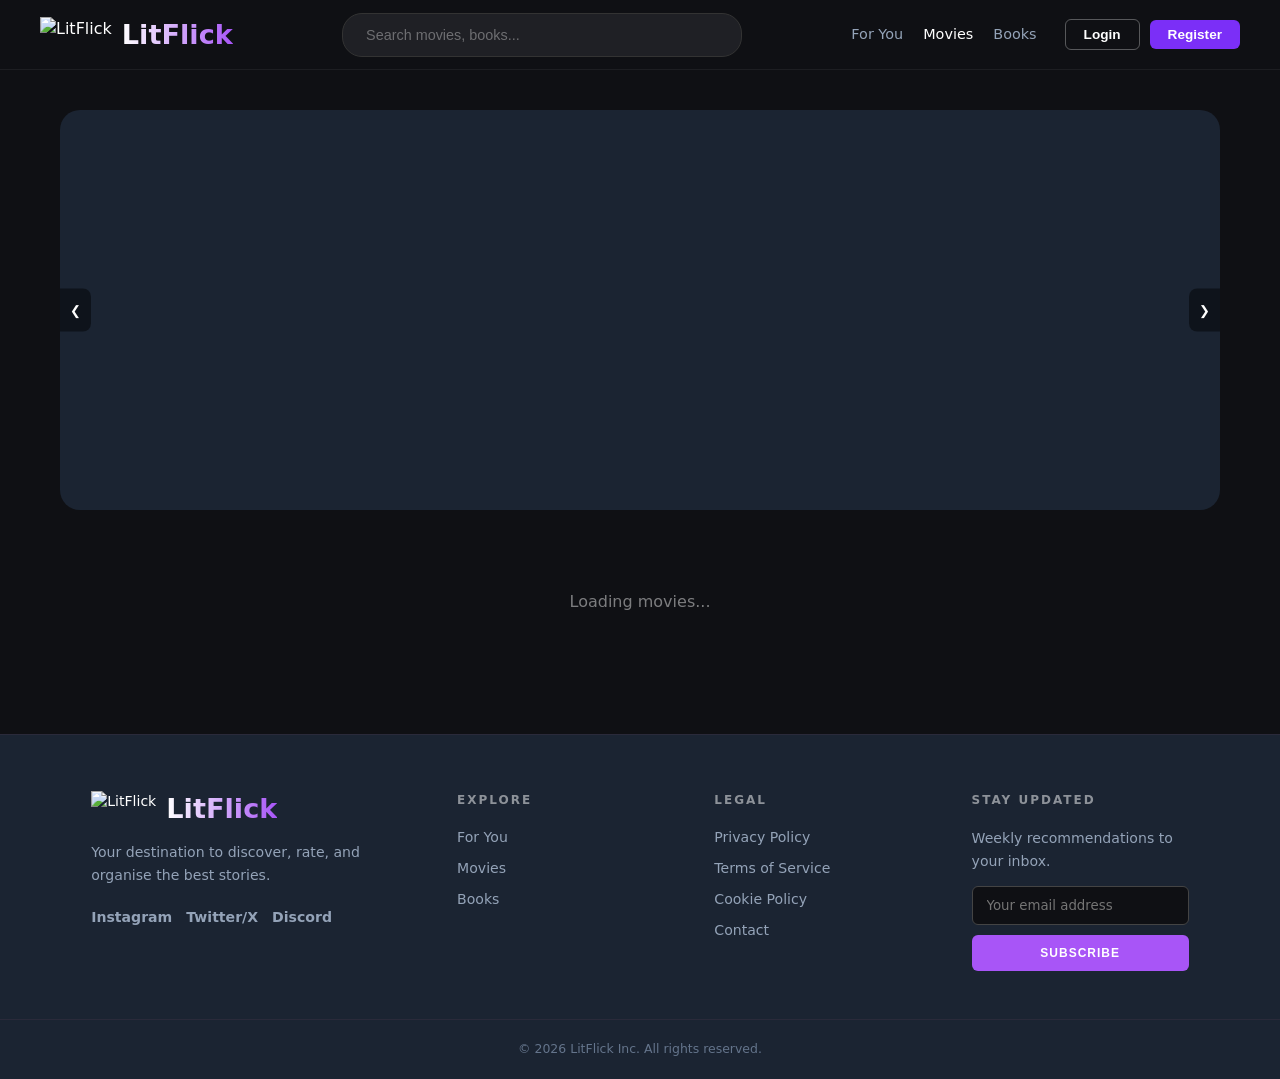
==== commit 2ead84e5: "removed test" ====
--- a/frontend/index.html
+++ b/frontend/index.html
@@ -29,7 +29,7 @@
       </div>
       <div class="header-right">
         <nav class="nav-links">
-          <a href="recommendations.html" class="nav-item">For You - test</a>
+          <a href="recommendations.html" class="nav-item">For You</a>
           <a href="index.html" class="nav-item active">Movies</a>
           <a href="books.html" class="nav-item">Books</a>
           <a
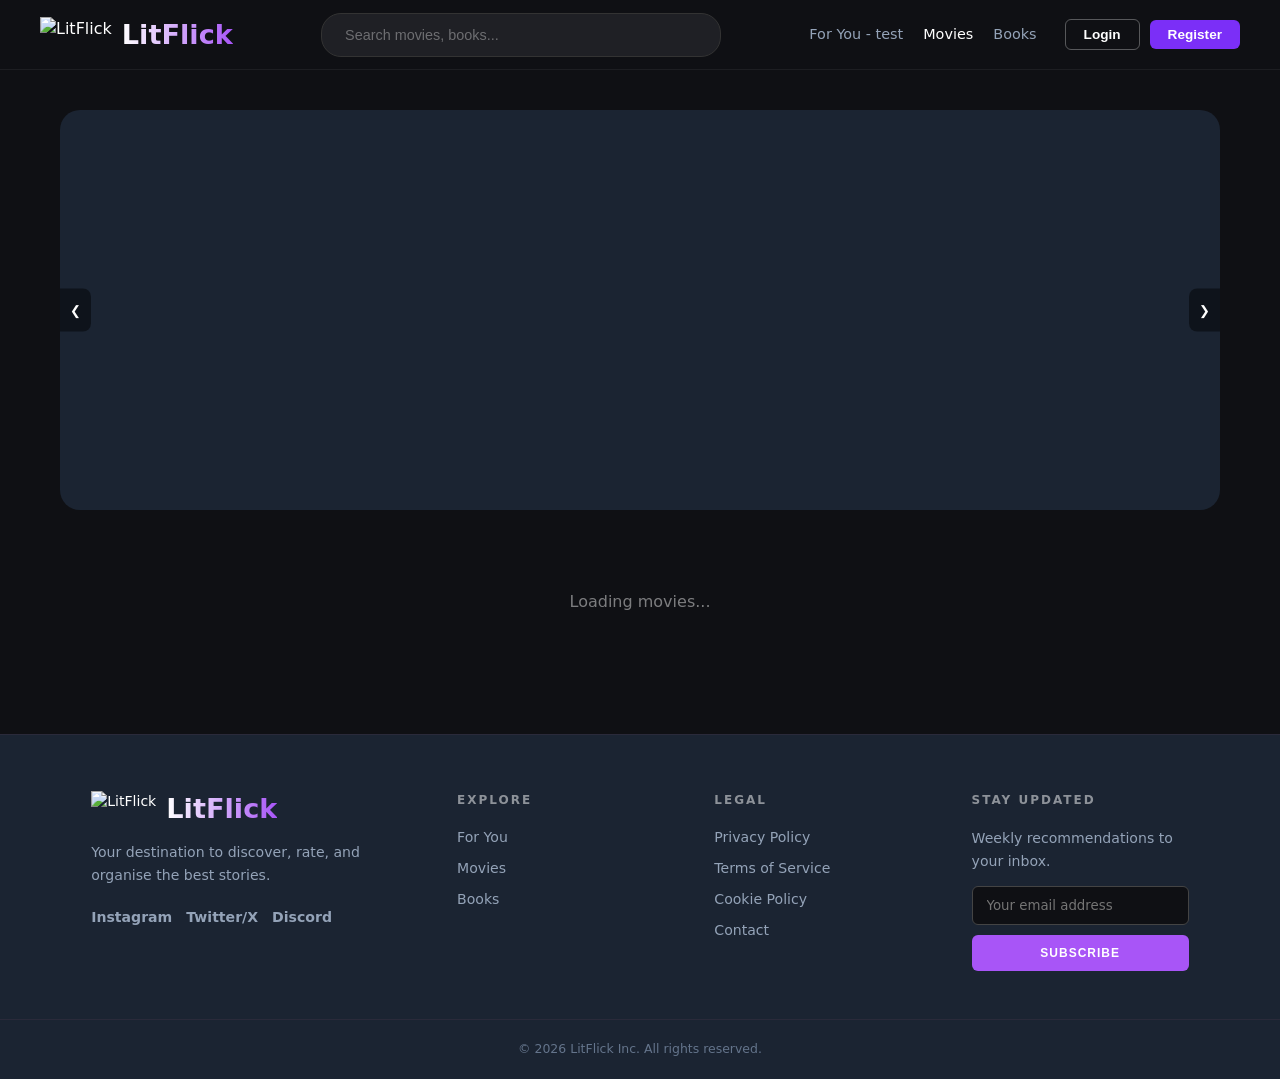
==== commit 08ab19e2: "test commit" ====
--- a/frontend/index.html
+++ b/frontend/index.html
@@ -29,7 +29,7 @@
       </div>
       <div class="header-right">
         <nav class="nav-links">
-          <a href="recommendations.html" class="nav-item">For You</a>
+          <a href="recommendations.html" class="nav-item">For You - test</a>
           <a href="index.html" class="nav-item active">Movies</a>
           <a href="books.html" class="nav-item">Books</a>
           <a
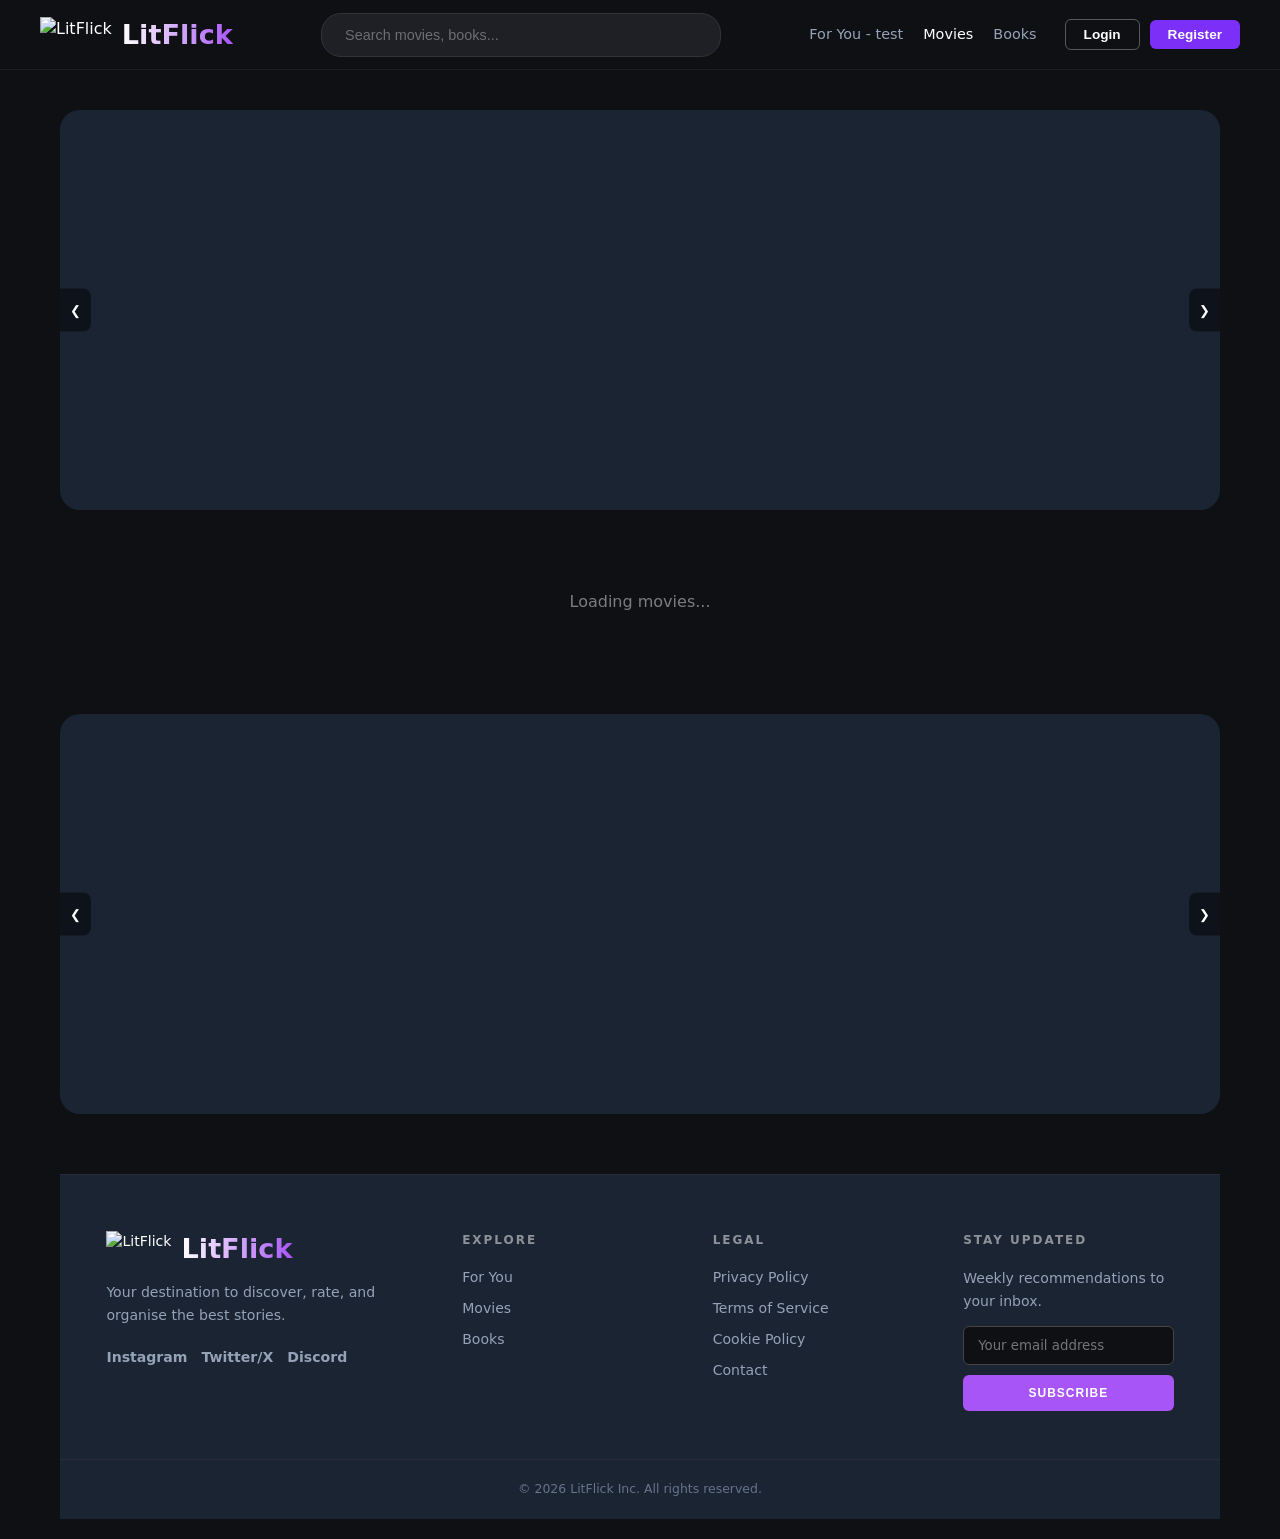
==== commit 3117881f: "Merge branch 'main' of https://github.com/Blur-mirror/recommendation-system into feature/mobile-resp" ====
--- a/frontend/index.html
+++ b/frontend/index.html
@@ -84,6 +84,20 @@
       <div class="grid" id="content">
         <div class="loading">Loading movies...</div>
       </div>
+    </div>
+    <div class="hamburger" id="hamburger" onclick="toggleMobileMenu()">
+      <span></span>
+      <span></span>
+      <span></span>
+    </div>
+  </header>
+
+  <div class="container">
+    <div class="hero-carousel" id="heroCarousel">
+      <button class="carousel-btn prev" onclick="moveCarousel(-1)">&#10094;</button>
+      <div class="carousel-container" id="carouselContainer"></div>
+      <button class="carousel-btn next" onclick="moveCarousel(1)">&#10095;</button>
+      <div class="carousel-dots" id="carouselDots"></div>
     </div>
 
     <footer class="site-footer">
@@ -204,7 +218,15 @@
             Logout
           </button>
         </div>
-      </div>
+        <input type="text" id="authUsername" placeholder="Username" required
+          style="width:100%; padding:10px; margin-bottom:15px; background:#0f1014; border:1px solid #333; color:white; border-radius:5px;">
+        <input type="password" id="authPassword" placeholder="Password" required
+          style="width:100%; padding:10px; margin-bottom:15px; background:#0f1014; border:1px solid #333; color:white; border-radius:5px;">
+        <button type="submit" class="btn-purple" style="width: 100%; padding: 12px;">Continue</button>
+      </form>
+      <p style="text-align:center; margin-top:15px; font-size:0.8rem;">
+        <a onclick="toggleAuthMode()" style="color:#a855f7; cursor:pointer;">Switch Login/Register</a>
+      </p>
     </div>
 
     <script src="script.js"></script>
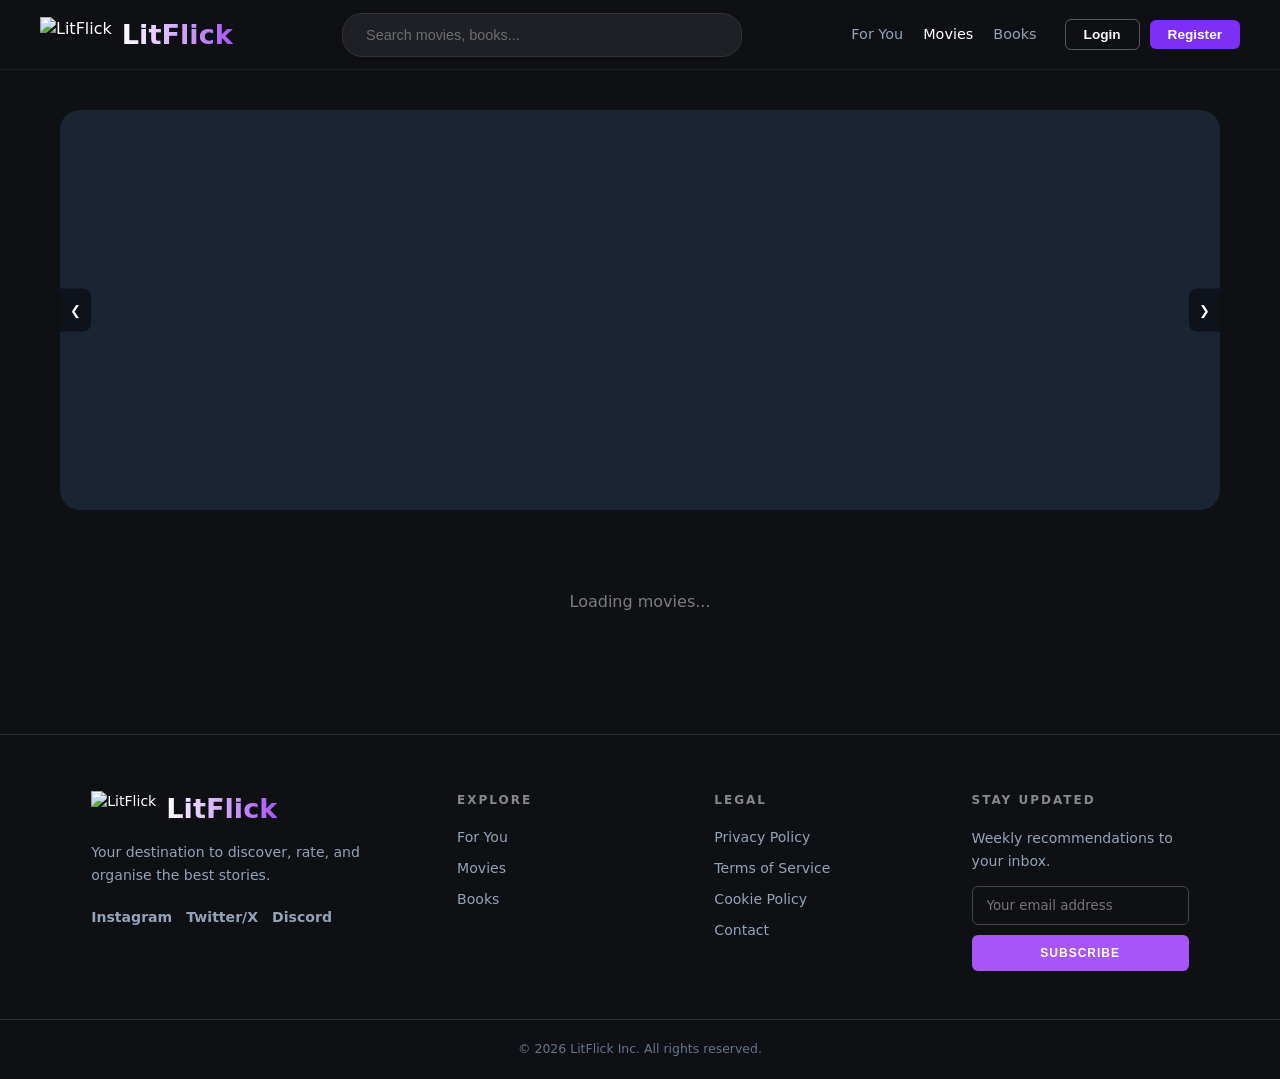
==== commit 6fd1b8be: "responsive design, added hamburger menu." ====
--- a/frontend/index.html
+++ b/frontend/index.html
@@ -14,6 +14,7 @@
           <h1 class="logo">LitFlick</h1>
         </a>
       </div>
+      
       <div class="header-center">
         <div class="search-container">
           <input
@@ -27,9 +28,10 @@
           >
         </div>
       </div>
+      
       <div class="header-right">
         <nav class="nav-links">
-          <a href="recommendations.html" class="nav-item">For You - test</a>
+          <a href="recommendations.html" class="nav-item">For You</a>
           <a href="index.html" class="nav-item active">Movies</a>
           <a href="books.html" class="nav-item">Books</a>
           <a
@@ -64,6 +66,10 @@
           </button>
         </div>
       </div>
+
+      <button class="hamburger-btn" id="hamburgerBtn" onclick="toggleMenu()">
+        &#9776;
+      </button>
     </header>
 
     <div class="container">
@@ -84,20 +90,6 @@
       <div class="grid" id="content">
         <div class="loading">Loading movies...</div>
       </div>
-    </div>
-    <div class="hamburger" id="hamburger" onclick="toggleMobileMenu()">
-      <span></span>
-      <span></span>
-      <span></span>
-    </div>
-  </header>
-
-  <div class="container">
-    <div class="hero-carousel" id="heroCarousel">
-      <button class="carousel-btn prev" onclick="moveCarousel(-1)">&#10094;</button>
-      <div class="carousel-container" id="carouselContainer"></div>
-      <button class="carousel-btn next" onclick="moveCarousel(1)">&#10095;</button>
-      <div class="carousel-dots" id="carouselDots"></div>
     </div>
 
     <footer class="site-footer">
@@ -218,15 +210,7 @@
             Logout
           </button>
         </div>
-        <input type="text" id="authUsername" placeholder="Username" required
-          style="width:100%; padding:10px; margin-bottom:15px; background:#0f1014; border:1px solid #333; color:white; border-radius:5px;">
-        <input type="password" id="authPassword" placeholder="Password" required
-          style="width:100%; padding:10px; margin-bottom:15px; background:#0f1014; border:1px solid #333; color:white; border-radius:5px;">
-        <button type="submit" class="btn-purple" style="width: 100%; padding: 12px;">Continue</button>
-      </form>
-      <p style="text-align:center; margin-top:15px; font-size:0.8rem;">
-        <a onclick="toggleAuthMode()" style="color:#a855f7; cursor:pointer;">Switch Login/Register</a>
-      </p>
+      </div>
     </div>
 
     <script src="script.js"></script>
--- a/frontend/style.css
+++ b/frontend/style.css
@@ -605,10 +605,10 @@
 
 /* --- FOOTER --- */
 .site-footer {
-  background: var(--bg-secondary);
+  background: var(--bg-main); /* Matches the body background color */
   padding: 56px 0 20px;
   margin-top: 60px;
-  border-top: 1px solid #2a2a3a;
+  border-top: 1px solid #2a2a3a; /* Subtle line to separate from main content */
   font-size: 0.88rem;
 }
 
@@ -716,3 +716,184 @@
 }
 
 .hidden { display: none; }
+
+/* ============================================================
+  RESPONSIVE DESIGN & HAMBURGER MENU
+   ============================================================ */
+
+/* --- HAMBURGER BUTTON --- */
+.hamburger-btn {
+  display: none;
+  background: transparent; 
+  border: none;            
+  color: white;
+  font-size: 2rem;
+  cursor: pointer;
+  z-index: 1000;
+  padding: 5px;
+  margin-left: auto;
+}
+
+/* --- TABLETS (< 1070px) --- */
+@media (max-width: 1070px) {
+  
+  .main-header {
+    padding: 0 20px;
+  }
+
+  .hamburger-btn {
+    display: block;
+  }
+
+  .header-center {
+    position: absolute;
+    left: 50%;
+    transform: translateX(-50%);
+    width: 40vw; 
+    max-width: 320px; 
+    min-width: 200px; 
+    margin: 0;
+  }
+
+  /* 1. Menu container styling */
+  .header-right {
+    position: fixed;
+    top: var(--nav-height);
+    right: -100%;
+    width: 280px; /* Slightly wider to give items breathing room */
+    height: calc(100vh - var(--nav-height));
+    background: var(--bg-elevated);
+    flex-direction: column;
+    align-items: stretch; /* Stretch all items to full width */
+    padding: 20px;
+    border-left: 1px solid var(--border);
+    box-shadow: -5px 0 25px rgba(0,0,0,0.4); /* Shadow to give it depth */
+    transition: right 0.3s ease-in-out;
+    z-index: 999;
+  }
+
+  /* 2. Navigation Links styling */
+  .nav-links {
+    flex-direction: column;
+    align-items: stretch;
+    width: 100%;
+    gap: 8px; 
+    margin-bottom: 20px;
+    padding-bottom: 20px;
+    border-bottom: 1px solid var(--border); 
+  }
+
+  .nav-item {
+    padding: 12px 16px;
+    border-radius: var(--radius-sm);
+    font-size: 1.05rem;
+    font-weight: 500;
+    text-align: center; 
+  }
+
+  .nav-item:hover, 
+  .nav-item.active {
+    background: rgba(168,85,247,0.1); 
+    color: var(--accent);
+  }
+
+  /* 3. Auth and User styling */
+  .auth-buttons {
+    flex-direction: column;
+    align-items: stretch;
+    width: 100%;
+    gap: 15px;
+  }
+
+  #userInfo {
+    padding: 12px 16px;
+    background: var(--bg-main);
+    border-radius: var(--radius-sm);
+    border: 1px solid var(--border);
+    display: flex;
+    justify-content: center; /* Centers the inner content */
+    align-items: center;
+  }
+
+  /* Groups the avatar and text together in the dead center */
+  #userInfo .user-profile-link {
+    width: 100%;
+    display: flex !important;
+    justify-content: center !important; 
+    align-items: center;
+    gap: 10px !important; /* Space between the avatar and username */
+  }
+
+  #userInfo .nav-avatar {
+    position: static; /* Removes any absolute positioning */
+    margin: 0;
+  }
+
+  /* Removes the invisible box trick from before */
+  #userInfo .user-profile-link::after {
+    display: none;
+  }
+
+  .auth-buttons button {
+    width: 100%;
+    padding: 12px; 
+  }
+
+  .main-header.menu-open .header-right {
+    right: 0;
+  }
+  
+  .hero-carousel { height: 320px; }
+  .slide-content { padding: 0 40px; }
+}
+
+/* --- SMARTPHONES (< 600px) --- */
+@media (max-width: 600px) {
+  
+  /* 1. Hide the logo text ONLY in the header (top bar) */
+  .main-header .logo {
+    display: none; 
+  }
+
+  /* 2. Centered and flexible search bar */
+  .header-center {
+    position: absolute;
+    left: 50%;
+    transform: translateX(-50%);
+    width: 50vw; 
+    min-width: 160px; 
+  }
+
+  /* 3. Menu internal padding adjustment */
+  .header-right {
+    padding-top: 40px; 
+  }
+  
+  /* 4. General Layout and Grid adjustments */
+  .hero-carousel { height: 260px; margin: 10px 0 20px; }
+  .slide-content { padding: 0 20px; }
+  .slide-content h2 { font-size: 1.6rem; }
+  .grid { grid-template-columns: repeat(auto-fill, minmax(140px, 1fr)); gap: 15px; }
+  .card { min-height: auto; }
+  .card-content h3 { font-size: 0.85rem; }
+  .modal-content { padding: 24px 20px; }
+  
+  /* 5. Footer adjustments to center ABSOLUTELY everything */
+  .footer-container { 
+    flex-direction: column; 
+    gap: 32px; 
+    text-align: center; 
+  }
+  
+  .footer-col .logo-link { 
+    justify-content: center; /* Centers the icon and logo text together */
+  }
+  
+  .footer-desc { 
+    margin: 14px auto 20px; /* Centers the description paragraph */
+  }
+  
+  .social-icons { 
+    justify-content: center; /* Centers the social media links */
+  }
+}
